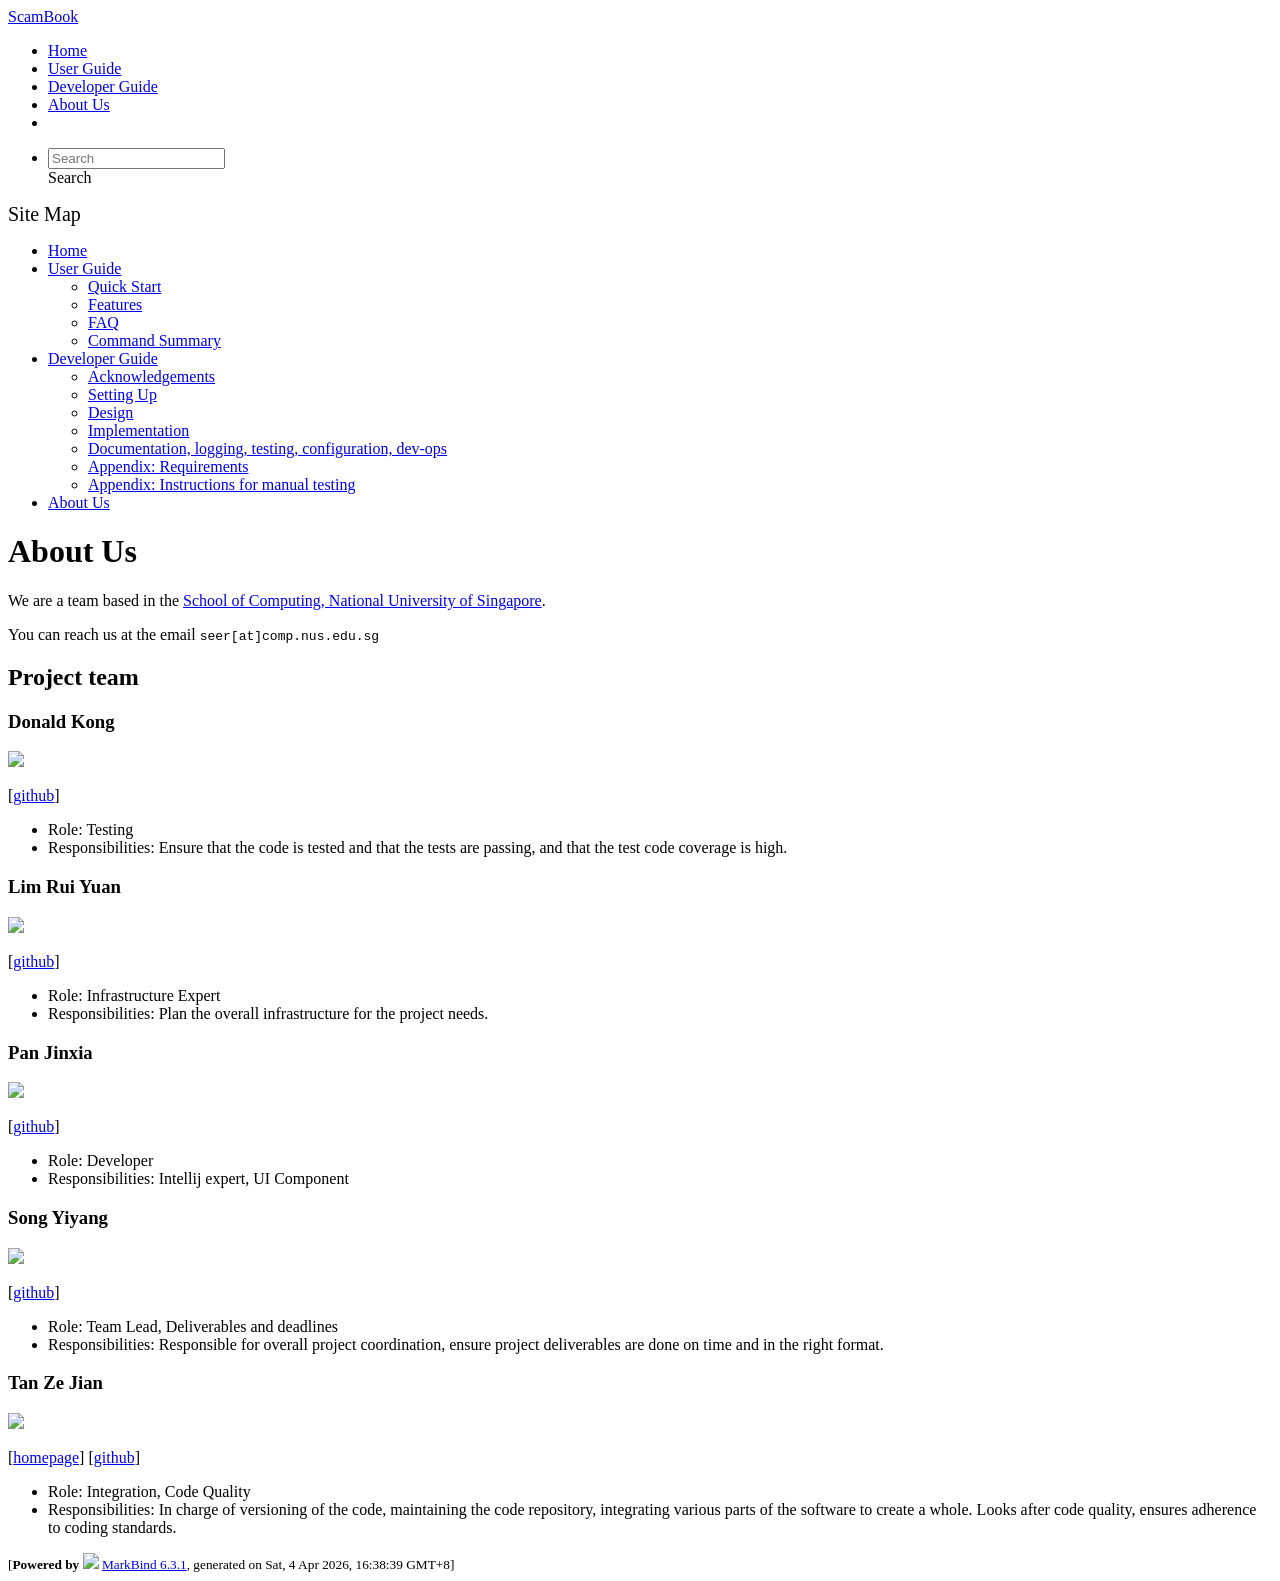
==== AboutUs.html @ 4887225b "deploy: b464d4279a42d3b3ba9e20dbe98cc52fd678ab8f" ====
<!DOCTYPE html>
<html>
<head>
    <meta charset="utf-8">
    <meta http-equiv="X-UA-Compatible" content="IE=edge">
    <meta name="generator" content="MarkBind 6.3.1">
    <meta name="viewport" content="width=device-width, initial-scale=1"><title>ScamBook - About Us - AddressBook Level-3</title> <link rel="stylesheet" href="/tp/markbind/css/bootstrap.min.css"> <link rel="stylesheet" href="/tp/markbind/fontawesome/css/all.min.css"> <link rel="stylesheet" href="/tp/markbind/glyphicons/css/bootstrap-glyphicons.min.css"><link rel="stylesheet" href="/tp/markbind/css/codeblock-light.min.css"><link rel="stylesheet" href="/tp/markbind/css/markbind.min.css"><link rel="stylesheet" href="/tp/plugins/markbind-plugin-anchors/markbind-plugin-anchors.css"><link rel="stylesheet" href="/tp/plugins/markbind-plugin-tree/markbind-plugin-tree.css">
    
  <link rel="stylesheet" href="/tp/stylesheets/main.css">
<link rel="icon" href="/tp/images/SeEduLogo.png"></head>
<script>
  const baseUrl = '/tp'
</script>
<body  data-code-theme="light">
<div id="app"><!--[--><header sticky><div data-v-26aac3dc><nav class="navbar navbar-expand-md d-print-none navbar-dark bg-dark" data-v-26aac3dc><div class="container-fluid" data-v-26aac3dc><div class="navbar-left" data-v-26aac3dc><!--[--><a href="/tp/index.html" title="Home" class="navbar-brand">ScamBook</a><!--]--></div><div class="navbar-default" data-v-26aac3dc><ul class="navbar-nav me-auto mt-2 mt-lg-0" data-v-26aac3dc><!--[--> <li><a href="/tp/index.html" class="nav-link">Home</a></li> <li><a href="/tp/UserGuide.html" class="nav-link">User Guide</a></li> <li><a href="/tp/DeveloperGuide.html" class="nav-link">Developer Guide</a></li> <li><a href="/tp/AboutUs.html" class="nav-link">About Us</a></li> <li><a href="https://github.com/AY2526S2-CS2103T-T16-1/tp" target="_blank" class="nav-link"><span><span aria-hidden="true" class="fab fa-github"></span></span></a></li> <!--]--></ul></div><ul class="navbar-nav navbar-right" data-v-26aac3dc><!--[--><li><form class="navbar-form"><div style="position:relative;" class="dropdown" data-v-00e26d0a><!--[--><input value="" data-bs-toggle="dropdown" type="text" class="form-control" placeholder="Search" autocomplete="off" data-v-00e26d0a><div class="form-control placeholder-div-hidden" data-v-00e26d0a>Search</div><!--]--><ul class="dropdown-menu search-dropdown-menu dropdown-menu-hidden dropdown-menu-end" data-v-00e26d0a><!--[--><!--]--></ul></div></form></li><!--]--></ul></div></nav><div style="display:none;" class="lower-navbar-container" data-v-26aac3dc><!--[--><!----><!----><!--]--></div></div></header> <div id="flex-body"><nav id="site-nav" data-v-6b1b63d2><!--[--><div class="site-nav-top"><div class="fw-bold mb-2" style="font-size:1.25rem;">Site Map</div></div> <div class="nav-component slim-scroll"><div class="site-nav-root"><!--[--><ul class="site-nav-list site-nav-list-root" data-v-6b1b63d2><!--[--><li><div class="site-nav-default-list-item site-nav-list-item-0" onclick="handleSiteNavClick(this)"><a href="/tp/index.html">Home</a></div></li> <li><div class="site-nav-default-list-item site-nav-list-item-0" onclick="handleSiteNavClick(this)"><a href="/tp/UserGuide.html">User Guide</a> <div class="site-nav-dropdown-btn-container"><i class="site-nav-dropdown-btn-icon site-nav-rotate-icon" onclick="handleSiteNavClick(this.parentNode.parentNode, false); event.stopPropagation();"><span class="glyphicon glyphicon-menu-down" aria-hidden="true"></span></i></div></div><ul class="site-nav-dropdown-container site-nav-dropdown-container-open site-nav-list"><li><div class="site-nav-default-list-item site-nav-list-item-1" onclick="handleSiteNavClick(this)"><a href="/tp/UserGuide.html#quick-start">Quick Start</a></div></li> <li><div class="site-nav-default-list-item site-nav-list-item-1" onclick="handleSiteNavClick(this)"><a href="/tp/UserGuide.html#features">Features</a></div></li> <li><div class="site-nav-default-list-item site-nav-list-item-1" onclick="handleSiteNavClick(this)"><a href="/tp/UserGuide.html#faq">FAQ</a></div></li> <li><div class="site-nav-default-list-item site-nav-list-item-1" onclick="handleSiteNavClick(this)"><a href="/tp/UserGuide.html#faq">Command Summary</a></div></li></ul></li> <li><div class="site-nav-default-list-item site-nav-list-item-0" onclick="handleSiteNavClick(this)"><a href="/tp/DeveloperGuide.html">Developer Guide</a> <div class="site-nav-dropdown-btn-container"><i class="site-nav-dropdown-btn-icon site-nav-rotate-icon" onclick="handleSiteNavClick(this.parentNode.parentNode, false); event.stopPropagation();"><span class="glyphicon glyphicon-menu-down" aria-hidden="true"></span></i></div></div><ul class="site-nav-dropdown-container site-nav-dropdown-container-open site-nav-list"><li><div class="site-nav-default-list-item site-nav-list-item-1" onclick="handleSiteNavClick(this)"><a href="/tp/DeveloperGuide.html#acknowledgements">Acknowledgements</a></div></li> <li><div class="site-nav-default-list-item site-nav-list-item-1" onclick="handleSiteNavClick(this)"><a href="/tp/DeveloperGuide.html#setting-up-getting-started">Setting Up</a></div></li> <li><div class="site-nav-default-list-item site-nav-list-item-1" onclick="handleSiteNavClick(this)"><a href="/tp/DeveloperGuide.html#design">Design</a></div></li> <li><div class="site-nav-default-list-item site-nav-list-item-1" onclick="handleSiteNavClick(this)"><a href="/tp/DeveloperGuide.html#implementation">Implementation</a></div></li> <li><div class="site-nav-default-list-item site-nav-list-item-1" onclick="handleSiteNavClick(this)"><a href="/tp/DeveloperGuide.html#documentation-logging-testing-configuration-dev-ops">Documentation, logging, testing, configuration, dev-ops</a></div></li> <li><div class="site-nav-default-list-item site-nav-list-item-1" onclick="handleSiteNavClick(this)"><a href="/tp/DeveloperGuide.html#appendix-requirements">Appendix: Requirements</a></div></li> <li><div class="site-nav-default-list-item site-nav-list-item-1" onclick="handleSiteNavClick(this)"><a href="/tp/DeveloperGuide.html#appendix-instructions-for-manual-testing">Appendix: Instructions for manual testing</a></div></li></ul></li> <li><div class="site-nav-default-list-item site-nav-list-item-0" onclick="handleSiteNavClick(this)"><a href="/tp/AboutUs.html">About Us</a></div></li><!--]--><!--v-if--></ul><!--]--></div></div><!--]--><!--v-if--></nav> <div id="content-wrapper"><h1 id="about-us">About Us<a class="fa fa-anchor" href="#about-us" onclick="event.stopPropagation()"></a></h1> <p>We are a team based in the <a href="http://www.comp.nus.edu.sg">School of Computing, National University of Singapore</a>.</p> <p>You can reach us at the email <code class="hljs inline no-lang">seer[at]comp.nus.edu.sg</code></p> <h2 id="project-team">Project team<a class="fa fa-anchor" href="#project-team" onclick="event.stopPropagation()"></a></h2> <h3 id="donald-kong">Donald Kong<a class="fa fa-anchor" href="#donald-kong" onclick="event.stopPropagation()"></a></h3> <img src="/tp/images/don-ko.png" width="200px"> <p>[<a href="https://github.com/don-ko/">github</a>]</p> <ul><li>Role: Testing</li> <li>Responsibilities: Ensure that the code is tested and that the tests are passing, and that the test code coverage is
high.</li></ul> <h3 id="lim-rui-yuan">Lim Rui Yuan<a class="fa fa-anchor" href="#lim-rui-yuan" onclick="event.stopPropagation()"></a></h3> <img src="/tp/images/oolimry.png" width="200px"> <p>[<a href="https://github.com/oolimry/">github</a>]</p> <ul><li>Role: Infrastructure Expert</li> <li>Responsibilities: Plan the overall infrastructure for the project needs.</li></ul> <h3 id="pan-jinxia">Pan Jinxia<a class="fa fa-anchor" href="#pan-jinxia" onclick="event.stopPropagation()"></a></h3> <img src="/tp/images/panjx-7339.png" width="200px"> <p>[<a href="https://github.com/panjx-7339/">github</a>]</p> <ul><li>Role: Developer</li> <li>Responsibilities: Intellij expert, UI Component</li></ul> <h3 id="song-yiyang">Song Yiyang<a class="fa fa-anchor" href="#song-yiyang" onclick="event.stopPropagation()"></a></h3> <img src="/tp/images/song-yiyang.png" width="200px"> <p>[<a href="https://github.com/song-yiyang">github</a>]</p> <ul><li>Role: Team Lead, Deliverables and deadlines</li> <li>Responsibilities: Responsible for overall project coordination,
ensure project deliverables are done on time and in the right format.</li></ul> <h3 id="tan-ze-jian">Tan Ze Jian<a class="fa fa-anchor" href="#tan-ze-jian" onclick="event.stopPropagation()"></a></h3> <img src="/tp/images/onetw0three.png" width="200px"> <p>[<a href="https://onetw0three.github.io/">homepage</a>]
[<a href="http://github.com/onetw0three">github</a>]</p> <ul><li>Role: Integration, Code Quality</li> <li>Responsibilities: In charge of versioning of the code, maintaining the code repository, integrating various parts of the software to create a whole. Looks after code quality, ensures adherence to coding standards.</li></ul></div> <nav id="page-nav" data-v-6b1b63d2><!--[--><div class="nav-component slim-scroll"></div><!--]--><!--v-if--></nav> <div class="scroll-top-button fa-lg d-print-none" style="display:none;bottom:2%;right:2%;position:fixed;" aria-hidden="true"><!--[--><i class="fas fa-arrow-circle-up"></i><!--]--></div></div> <footer><div class="text-center"><small>[<span><strong>Powered by</strong></span> <img src="https://markbind.org/favicon.ico" width="30"> <a href="https://markbind.org/">MarkBind 6.3.1</a>, generated on Sat, 4 Apr 2026, 16:38:39 GMT+8]</small></div></footer><!--]--></div>
</body><script src="/tp/markbind/js/bootstrap-utility.min.js"></script>
<script src="/tp/markbind/js/polyfill.min.js"></script>
<script src="/tp/markbind/js/vue.global.prod.min.js"></script>
<script src="/tp/markbind/js/markbind.min.js"></script>
<script src="AboutUs.page-vue-render.js"></script>
<script>
  MarkBind.setupWithSearch()
</script>
</html>
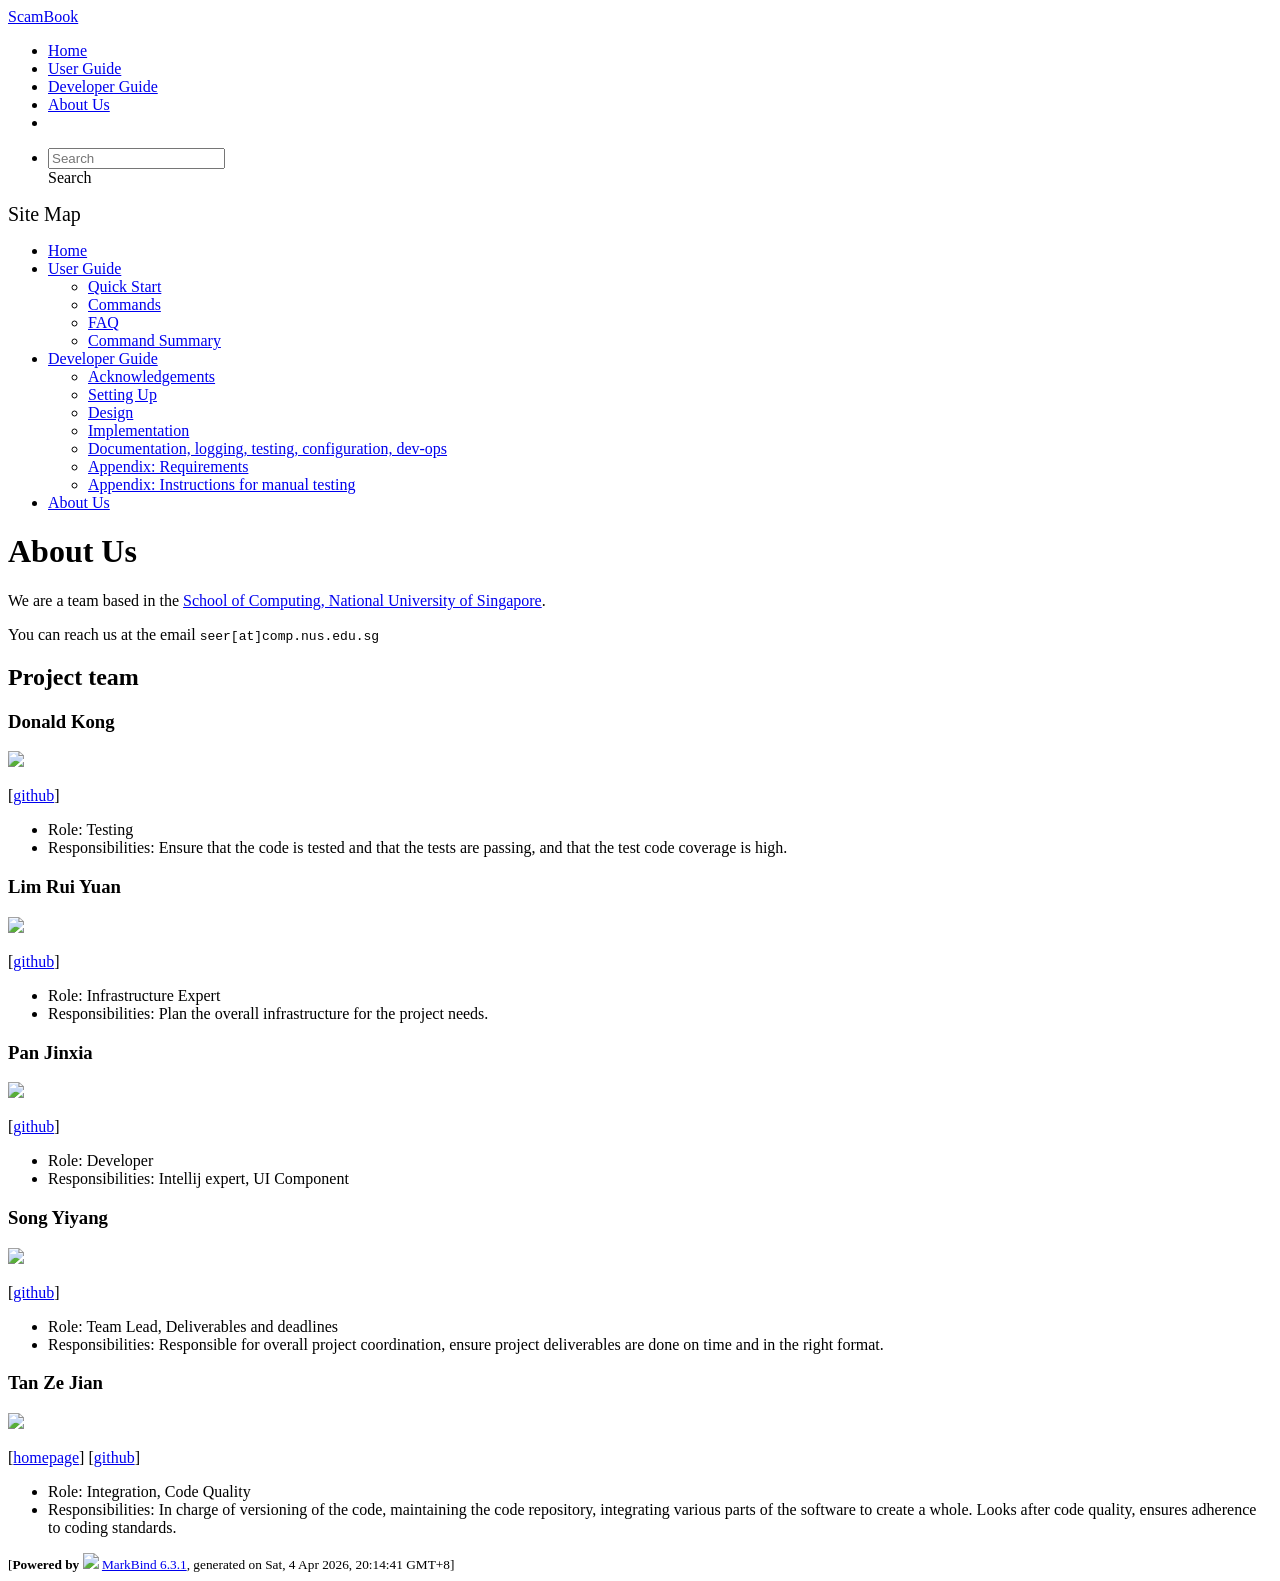
==== commit 8c392b32: "deploy: 12aaa9ba89a686894f7e2f819c8b29e49f3b2117" ====
--- a/AboutUs.html
+++ b/AboutUs.html
@@ -12,10 +12,10 @@
   const baseUrl = '/tp'
 </script>
 <body  data-code-theme="light">
-<div id="app"><!--[--><header sticky><div data-v-26aac3dc><nav class="navbar navbar-expand-md d-print-none navbar-dark bg-dark" data-v-26aac3dc><div class="container-fluid" data-v-26aac3dc><div class="navbar-left" data-v-26aac3dc><!--[--><a href="/tp/index.html" title="Home" class="navbar-brand">ScamBook</a><!--]--></div><div class="navbar-default" data-v-26aac3dc><ul class="navbar-nav me-auto mt-2 mt-lg-0" data-v-26aac3dc><!--[--> <li><a href="/tp/index.html" class="nav-link">Home</a></li> <li><a href="/tp/UserGuide.html" class="nav-link">User Guide</a></li> <li><a href="/tp/DeveloperGuide.html" class="nav-link">Developer Guide</a></li> <li><a href="/tp/AboutUs.html" class="nav-link">About Us</a></li> <li><a href="https://github.com/AY2526S2-CS2103T-T16-1/tp" target="_blank" class="nav-link"><span><span aria-hidden="true" class="fab fa-github"></span></span></a></li> <!--]--></ul></div><ul class="navbar-nav navbar-right" data-v-26aac3dc><!--[--><li><form class="navbar-form"><div style="position:relative;" class="dropdown" data-v-00e26d0a><!--[--><input value="" data-bs-toggle="dropdown" type="text" class="form-control" placeholder="Search" autocomplete="off" data-v-00e26d0a><div class="form-control placeholder-div-hidden" data-v-00e26d0a>Search</div><!--]--><ul class="dropdown-menu search-dropdown-menu dropdown-menu-hidden dropdown-menu-end" data-v-00e26d0a><!--[--><!--]--></ul></div></form></li><!--]--></ul></div></nav><div style="display:none;" class="lower-navbar-container" data-v-26aac3dc><!--[--><!----><!----><!--]--></div></div></header> <div id="flex-body"><nav id="site-nav" data-v-6b1b63d2><!--[--><div class="site-nav-top"><div class="fw-bold mb-2" style="font-size:1.25rem;">Site Map</div></div> <div class="nav-component slim-scroll"><div class="site-nav-root"><!--[--><ul class="site-nav-list site-nav-list-root" data-v-6b1b63d2><!--[--><li><div class="site-nav-default-list-item site-nav-list-item-0" onclick="handleSiteNavClick(this)"><a href="/tp/index.html">Home</a></div></li> <li><div class="site-nav-default-list-item site-nav-list-item-0" onclick="handleSiteNavClick(this)"><a href="/tp/UserGuide.html">User Guide</a> <div class="site-nav-dropdown-btn-container"><i class="site-nav-dropdown-btn-icon site-nav-rotate-icon" onclick="handleSiteNavClick(this.parentNode.parentNode, false); event.stopPropagation();"><span class="glyphicon glyphicon-menu-down" aria-hidden="true"></span></i></div></div><ul class="site-nav-dropdown-container site-nav-dropdown-container-open site-nav-list"><li><div class="site-nav-default-list-item site-nav-list-item-1" onclick="handleSiteNavClick(this)"><a href="/tp/UserGuide.html#quick-start">Quick Start</a></div></li> <li><div class="site-nav-default-list-item site-nav-list-item-1" onclick="handleSiteNavClick(this)"><a href="/tp/UserGuide.html#features">Features</a></div></li> <li><div class="site-nav-default-list-item site-nav-list-item-1" onclick="handleSiteNavClick(this)"><a href="/tp/UserGuide.html#faq">FAQ</a></div></li> <li><div class="site-nav-default-list-item site-nav-list-item-1" onclick="handleSiteNavClick(this)"><a href="/tp/UserGuide.html#faq">Command Summary</a></div></li></ul></li> <li><div class="site-nav-default-list-item site-nav-list-item-0" onclick="handleSiteNavClick(this)"><a href="/tp/DeveloperGuide.html">Developer Guide</a> <div class="site-nav-dropdown-btn-container"><i class="site-nav-dropdown-btn-icon site-nav-rotate-icon" onclick="handleSiteNavClick(this.parentNode.parentNode, false); event.stopPropagation();"><span class="glyphicon glyphicon-menu-down" aria-hidden="true"></span></i></div></div><ul class="site-nav-dropdown-container site-nav-dropdown-container-open site-nav-list"><li><div class="site-nav-default-list-item site-nav-list-item-1" onclick="handleSiteNavClick(this)"><a href="/tp/DeveloperGuide.html#acknowledgements">Acknowledgements</a></div></li> <li><div class="site-nav-default-list-item site-nav-list-item-1" onclick="handleSiteNavClick(this)"><a href="/tp/DeveloperGuide.html#setting-up-getting-started">Setting Up</a></div></li> <li><div class="site-nav-default-list-item site-nav-list-item-1" onclick="handleSiteNavClick(this)"><a href="/tp/DeveloperGuide.html#design">Design</a></div></li> <li><div class="site-nav-default-list-item site-nav-list-item-1" onclick="handleSiteNavClick(this)"><a href="/tp/DeveloperGuide.html#implementation">Implementation</a></div></li> <li><div class="site-nav-default-list-item site-nav-list-item-1" onclick="handleSiteNavClick(this)"><a href="/tp/DeveloperGuide.html#documentation-logging-testing-configuration-dev-ops">Documentation, logging, testing, configuration, dev-ops</a></div></li> <li><div class="site-nav-default-list-item site-nav-list-item-1" onclick="handleSiteNavClick(this)"><a href="/tp/DeveloperGuide.html#appendix-requirements">Appendix: Requirements</a></div></li> <li><div class="site-nav-default-list-item site-nav-list-item-1" onclick="handleSiteNavClick(this)"><a href="/tp/DeveloperGuide.html#appendix-instructions-for-manual-testing">Appendix: Instructions for manual testing</a></div></li></ul></li> <li><div class="site-nav-default-list-item site-nav-list-item-0" onclick="handleSiteNavClick(this)"><a href="/tp/AboutUs.html">About Us</a></div></li><!--]--><!--v-if--></ul><!--]--></div></div><!--]--><!--v-if--></nav> <div id="content-wrapper"><h1 id="about-us">About Us<a class="fa fa-anchor" href="#about-us" onclick="event.stopPropagation()"></a></h1> <p>We are a team based in the <a href="http://www.comp.nus.edu.sg">School of Computing, National University of Singapore</a>.</p> <p>You can reach us at the email <code class="hljs inline no-lang">seer[at]comp.nus.edu.sg</code></p> <h2 id="project-team">Project team<a class="fa fa-anchor" href="#project-team" onclick="event.stopPropagation()"></a></h2> <h3 id="donald-kong">Donald Kong<a class="fa fa-anchor" href="#donald-kong" onclick="event.stopPropagation()"></a></h3> <img src="/tp/images/don-ko.png" width="200px"> <p>[<a href="https://github.com/don-ko/">github</a>]</p> <ul><li>Role: Testing</li> <li>Responsibilities: Ensure that the code is tested and that the tests are passing, and that the test code coverage is
+<div id="app"><!--[--><header sticky><div data-v-26aac3dc><nav class="navbar navbar-expand-md d-print-none navbar-dark bg-dark" data-v-26aac3dc><div class="container-fluid" data-v-26aac3dc><div class="navbar-left" data-v-26aac3dc><!--[--><a href="/tp/index.html" title="Home" class="navbar-brand">ScamBook</a><!--]--></div><div class="navbar-default" data-v-26aac3dc><ul class="navbar-nav me-auto mt-2 mt-lg-0" data-v-26aac3dc><!--[--> <li><a href="/tp/index.html" class="nav-link">Home</a></li> <li><a href="/tp/UserGuide.html" class="nav-link">User Guide</a></li> <li><a href="/tp/DeveloperGuide.html" class="nav-link">Developer Guide</a></li> <li><a href="/tp/AboutUs.html" class="nav-link">About Us</a></li> <li><a href="https://github.com/AY2526S2-CS2103T-T16-1/tp" target="_blank" class="nav-link"><span><span aria-hidden="true" class="fab fa-github"></span></span></a></li> <!--]--></ul></div><ul class="navbar-nav navbar-right" data-v-26aac3dc><!--[--><li><form class="navbar-form"><div style="position:relative;" class="dropdown" data-v-00e26d0a><!--[--><input value="" data-bs-toggle="dropdown" type="text" class="form-control" placeholder="Search" autocomplete="off" data-v-00e26d0a><div class="form-control placeholder-div-hidden" data-v-00e26d0a>Search</div><!--]--><ul class="dropdown-menu search-dropdown-menu dropdown-menu-hidden dropdown-menu-end" data-v-00e26d0a><!--[--><!--]--></ul></div></form></li><!--]--></ul></div></nav><div style="display:none;" class="lower-navbar-container" data-v-26aac3dc><!--[--><!----><!----><!--]--></div></div></header> <div id="flex-body"><nav id="site-nav" data-v-6b1b63d2><!--[--><div class="site-nav-top"><div class="fw-bold mb-2" style="font-size:1.25rem;">Site Map</div></div> <div class="nav-component slim-scroll"><div class="site-nav-root"><!--[--><ul class="site-nav-list site-nav-list-root" data-v-6b1b63d2><!--[--><li><div class="site-nav-default-list-item site-nav-list-item-0" onclick="handleSiteNavClick(this)"><a href="/tp/index.html">Home</a></div></li> <li><div class="site-nav-default-list-item site-nav-list-item-0" onclick="handleSiteNavClick(this)"><a href="/tp/UserGuide.html">User Guide</a> <div class="site-nav-dropdown-btn-container"><i class="site-nav-dropdown-btn-icon site-nav-rotate-icon" onclick="handleSiteNavClick(this.parentNode.parentNode, false); event.stopPropagation();"><span class="glyphicon glyphicon-menu-down" aria-hidden="true"></span></i></div></div><ul class="site-nav-dropdown-container site-nav-dropdown-container-open site-nav-list"><li><div class="site-nav-default-list-item site-nav-list-item-1" onclick="handleSiteNavClick(this)"><a href="/tp/UserGuide.html#quick-start">Quick Start</a></div></li> <li><div class="site-nav-default-list-item site-nav-list-item-1" onclick="handleSiteNavClick(this)"><a href="/tp/UserGuide.html#commands">Commands</a></div></li> <li><div class="site-nav-default-list-item site-nav-list-item-1" onclick="handleSiteNavClick(this)"><a href="/tp/UserGuide.html#faq">FAQ</a></div></li> <li><div class="site-nav-default-list-item site-nav-list-item-1" onclick="handleSiteNavClick(this)"><a href="/tp/UserGuide.html#faq">Command Summary</a></div></li></ul></li> <li><div class="site-nav-default-list-item site-nav-list-item-0" onclick="handleSiteNavClick(this)"><a href="/tp/DeveloperGuide.html">Developer Guide</a> <div class="site-nav-dropdown-btn-container"><i class="site-nav-dropdown-btn-icon site-nav-rotate-icon" onclick="handleSiteNavClick(this.parentNode.parentNode, false); event.stopPropagation();"><span class="glyphicon glyphicon-menu-down" aria-hidden="true"></span></i></div></div><ul class="site-nav-dropdown-container site-nav-dropdown-container-open site-nav-list"><li><div class="site-nav-default-list-item site-nav-list-item-1" onclick="handleSiteNavClick(this)"><a href="/tp/DeveloperGuide.html#acknowledgements">Acknowledgements</a></div></li> <li><div class="site-nav-default-list-item site-nav-list-item-1" onclick="handleSiteNavClick(this)"><a href="/tp/DeveloperGuide.html#setting-up-getting-started">Setting Up</a></div></li> <li><div class="site-nav-default-list-item site-nav-list-item-1" onclick="handleSiteNavClick(this)"><a href="/tp/DeveloperGuide.html#design">Design</a></div></li> <li><div class="site-nav-default-list-item site-nav-list-item-1" onclick="handleSiteNavClick(this)"><a href="/tp/DeveloperGuide.html#implementation">Implementation</a></div></li> <li><div class="site-nav-default-list-item site-nav-list-item-1" onclick="handleSiteNavClick(this)"><a href="/tp/DeveloperGuide.html#documentation-logging-testing-configuration-dev-ops">Documentation, logging, testing, configuration, dev-ops</a></div></li> <li><div class="site-nav-default-list-item site-nav-list-item-1" onclick="handleSiteNavClick(this)"><a href="/tp/DeveloperGuide.html#appendix-requirements">Appendix: Requirements</a></div></li> <li><div class="site-nav-default-list-item site-nav-list-item-1" onclick="handleSiteNavClick(this)"><a href="/tp/DeveloperGuide.html#appendix-instructions-for-manual-testing">Appendix: Instructions for manual testing</a></div></li></ul></li> <li><div class="site-nav-default-list-item site-nav-list-item-0" onclick="handleSiteNavClick(this)"><a href="/tp/AboutUs.html">About Us</a></div></li><!--]--><!--v-if--></ul><!--]--></div></div><!--]--><!--v-if--></nav> <div id="content-wrapper"><h1 id="about-us">About Us<a class="fa fa-anchor" href="#about-us" onclick="event.stopPropagation()"></a></h1> <p>We are a team based in the <a href="http://www.comp.nus.edu.sg">School of Computing, National University of Singapore</a>.</p> <p>You can reach us at the email <code class="hljs inline no-lang">seer[at]comp.nus.edu.sg</code></p> <h2 id="project-team">Project team<a class="fa fa-anchor" href="#project-team" onclick="event.stopPropagation()"></a></h2> <h3 id="donald-kong">Donald Kong<a class="fa fa-anchor" href="#donald-kong" onclick="event.stopPropagation()"></a></h3> <img src="/tp/images/don-ko.png" width="200px"> <p>[<a href="https://github.com/don-ko/">github</a>]</p> <ul><li>Role: Testing</li> <li>Responsibilities: Ensure that the code is tested and that the tests are passing, and that the test code coverage is
 high.</li></ul> <h3 id="lim-rui-yuan">Lim Rui Yuan<a class="fa fa-anchor" href="#lim-rui-yuan" onclick="event.stopPropagation()"></a></h3> <img src="/tp/images/oolimry.png" width="200px"> <p>[<a href="https://github.com/oolimry/">github</a>]</p> <ul><li>Role: Infrastructure Expert</li> <li>Responsibilities: Plan the overall infrastructure for the project needs.</li></ul> <h3 id="pan-jinxia">Pan Jinxia<a class="fa fa-anchor" href="#pan-jinxia" onclick="event.stopPropagation()"></a></h3> <img src="/tp/images/panjx-7339.png" width="200px"> <p>[<a href="https://github.com/panjx-7339/">github</a>]</p> <ul><li>Role: Developer</li> <li>Responsibilities: Intellij expert, UI Component</li></ul> <h3 id="song-yiyang">Song Yiyang<a class="fa fa-anchor" href="#song-yiyang" onclick="event.stopPropagation()"></a></h3> <img src="/tp/images/song-yiyang.png" width="200px"> <p>[<a href="https://github.com/song-yiyang">github</a>]</p> <ul><li>Role: Team Lead, Deliverables and deadlines</li> <li>Responsibilities: Responsible for overall project coordination,
 ensure project deliverables are done on time and in the right format.</li></ul> <h3 id="tan-ze-jian">Tan Ze Jian<a class="fa fa-anchor" href="#tan-ze-jian" onclick="event.stopPropagation()"></a></h3> <img src="/tp/images/onetw0three.png" width="200px"> <p>[<a href="https://onetw0three.github.io/">homepage</a>]
-[<a href="http://github.com/onetw0three">github</a>]</p> <ul><li>Role: Integration, Code Quality</li> <li>Responsibilities: In charge of versioning of the code, maintaining the code repository, integrating various parts of the software to create a whole. Looks after code quality, ensures adherence to coding standards.</li></ul></div> <nav id="page-nav" data-v-6b1b63d2><!--[--><div class="nav-component slim-scroll"></div><!--]--><!--v-if--></nav> <div class="scroll-top-button fa-lg d-print-none" style="display:none;bottom:2%;right:2%;position:fixed;" aria-hidden="true"><!--[--><i class="fas fa-arrow-circle-up"></i><!--]--></div></div> <footer><div class="text-center"><small>[<span><strong>Powered by</strong></span> <img src="https://markbind.org/favicon.ico" width="30"> <a href="https://markbind.org/">MarkBind 6.3.1</a>, generated on Sat, 4 Apr 2026, 16:38:39 GMT+8]</small></div></footer><!--]--></div>
+[<a href="http://github.com/onetw0three">github</a>]</p> <ul><li>Role: Integration, Code Quality</li> <li>Responsibilities: In charge of versioning of the code, maintaining the code repository, integrating various parts of the software to create a whole. Looks after code quality, ensures adherence to coding standards.</li></ul></div> <nav id="page-nav" data-v-6b1b63d2><!--[--><div class="nav-component slim-scroll"></div><!--]--><!--v-if--></nav> <div class="scroll-top-button fa-lg d-print-none" style="display:none;bottom:2%;right:2%;position:fixed;" aria-hidden="true"><!--[--><i class="fas fa-arrow-circle-up"></i><!--]--></div></div> <footer><div class="text-center"><small>[<span><strong>Powered by</strong></span> <img src="https://markbind.org/favicon.ico" width="30"> <a href="https://markbind.org/">MarkBind 6.3.1</a>, generated on Sat, 4 Apr 2026, 20:14:41 GMT+8]</small></div></footer><!--]--></div>
 </body><script src="/tp/markbind/js/bootstrap-utility.min.js"></script>
 <script src="/tp/markbind/js/polyfill.min.js"></script>
 <script src="/tp/markbind/js/vue.global.prod.min.js"></script>
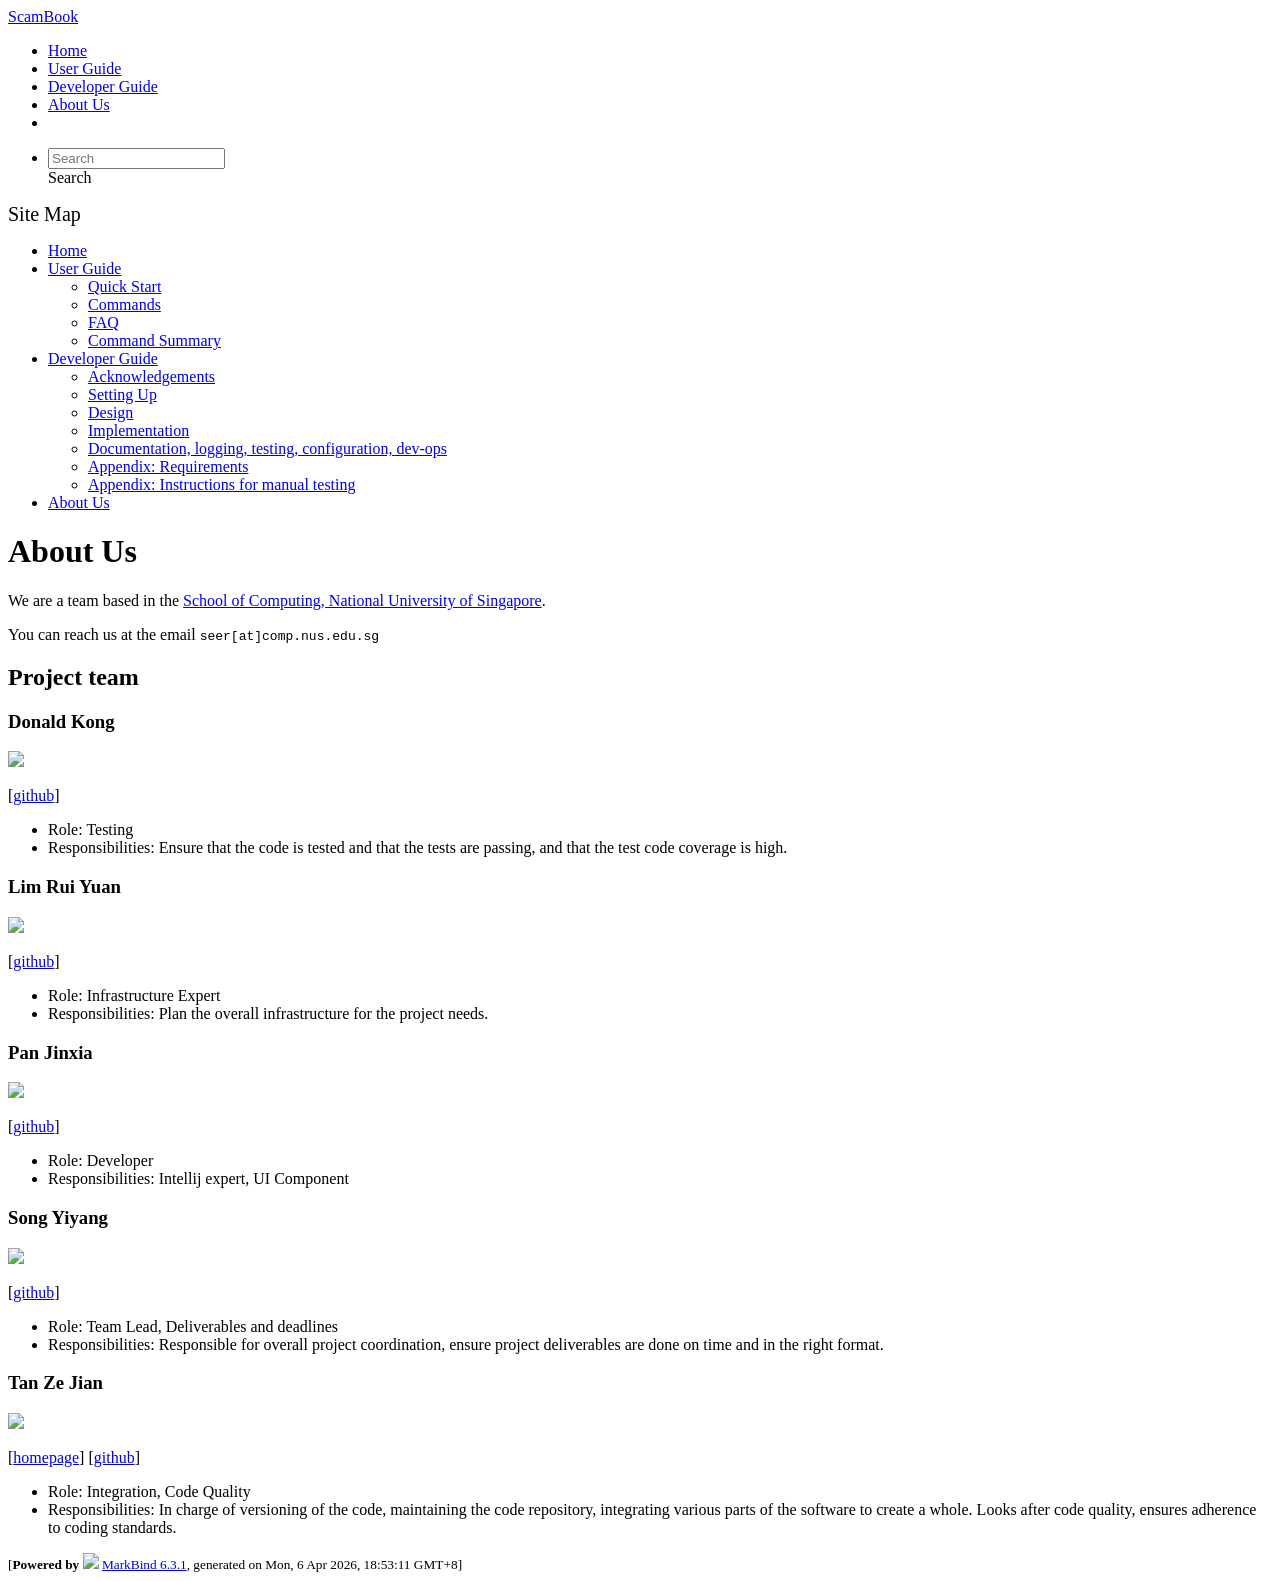
==== commit 11721dcd: "deploy: 1cf50f9759b09eb3b62aef087d1fc91800a7c4fc" ====
--- a/AboutUs.html
+++ b/AboutUs.html
@@ -15,7 +15,7 @@
 <div id="app"><!--[--><header sticky><div data-v-26aac3dc><nav class="navbar navbar-expand-md d-print-none navbar-dark bg-dark" data-v-26aac3dc><div class="container-fluid" data-v-26aac3dc><div class="navbar-left" data-v-26aac3dc><!--[--><a href="/tp/index.html" title="Home" class="navbar-brand">ScamBook</a><!--]--></div><div class="navbar-default" data-v-26aac3dc><ul class="navbar-nav me-auto mt-2 mt-lg-0" data-v-26aac3dc><!--[--> <li><a href="/tp/index.html" class="nav-link">Home</a></li> <li><a href="/tp/UserGuide.html" class="nav-link">User Guide</a></li> <li><a href="/tp/DeveloperGuide.html" class="nav-link">Developer Guide</a></li> <li><a href="/tp/AboutUs.html" class="nav-link">About Us</a></li> <li><a href="https://github.com/AY2526S2-CS2103T-T16-1/tp" target="_blank" class="nav-link"><span><span aria-hidden="true" class="fab fa-github"></span></span></a></li> <!--]--></ul></div><ul class="navbar-nav navbar-right" data-v-26aac3dc><!--[--><li><form class="navbar-form"><div style="position:relative;" class="dropdown" data-v-00e26d0a><!--[--><input value="" data-bs-toggle="dropdown" type="text" class="form-control" placeholder="Search" autocomplete="off" data-v-00e26d0a><div class="form-control placeholder-div-hidden" data-v-00e26d0a>Search</div><!--]--><ul class="dropdown-menu search-dropdown-menu dropdown-menu-hidden dropdown-menu-end" data-v-00e26d0a><!--[--><!--]--></ul></div></form></li><!--]--></ul></div></nav><div style="display:none;" class="lower-navbar-container" data-v-26aac3dc><!--[--><!----><!----><!--]--></div></div></header> <div id="flex-body"><nav id="site-nav" data-v-6b1b63d2><!--[--><div class="site-nav-top"><div class="fw-bold mb-2" style="font-size:1.25rem;">Site Map</div></div> <div class="nav-component slim-scroll"><div class="site-nav-root"><!--[--><ul class="site-nav-list site-nav-list-root" data-v-6b1b63d2><!--[--><li><div class="site-nav-default-list-item site-nav-list-item-0" onclick="handleSiteNavClick(this)"><a href="/tp/index.html">Home</a></div></li> <li><div class="site-nav-default-list-item site-nav-list-item-0" onclick="handleSiteNavClick(this)"><a href="/tp/UserGuide.html">User Guide</a> <div class="site-nav-dropdown-btn-container"><i class="site-nav-dropdown-btn-icon site-nav-rotate-icon" onclick="handleSiteNavClick(this.parentNode.parentNode, false); event.stopPropagation();"><span class="glyphicon glyphicon-menu-down" aria-hidden="true"></span></i></div></div><ul class="site-nav-dropdown-container site-nav-dropdown-container-open site-nav-list"><li><div class="site-nav-default-list-item site-nav-list-item-1" onclick="handleSiteNavClick(this)"><a href="/tp/UserGuide.html#quick-start">Quick Start</a></div></li> <li><div class="site-nav-default-list-item site-nav-list-item-1" onclick="handleSiteNavClick(this)"><a href="/tp/UserGuide.html#commands">Commands</a></div></li> <li><div class="site-nav-default-list-item site-nav-list-item-1" onclick="handleSiteNavClick(this)"><a href="/tp/UserGuide.html#faq">FAQ</a></div></li> <li><div class="site-nav-default-list-item site-nav-list-item-1" onclick="handleSiteNavClick(this)"><a href="/tp/UserGuide.html#faq">Command Summary</a></div></li></ul></li> <li><div class="site-nav-default-list-item site-nav-list-item-0" onclick="handleSiteNavClick(this)"><a href="/tp/DeveloperGuide.html">Developer Guide</a> <div class="site-nav-dropdown-btn-container"><i class="site-nav-dropdown-btn-icon site-nav-rotate-icon" onclick="handleSiteNavClick(this.parentNode.parentNode, false); event.stopPropagation();"><span class="glyphicon glyphicon-menu-down" aria-hidden="true"></span></i></div></div><ul class="site-nav-dropdown-container site-nav-dropdown-container-open site-nav-list"><li><div class="site-nav-default-list-item site-nav-list-item-1" onclick="handleSiteNavClick(this)"><a href="/tp/DeveloperGuide.html#acknowledgements">Acknowledgements</a></div></li> <li><div class="site-nav-default-list-item site-nav-list-item-1" onclick="handleSiteNavClick(this)"><a href="/tp/DeveloperGuide.html#setting-up-getting-started">Setting Up</a></div></li> <li><div class="site-nav-default-list-item site-nav-list-item-1" onclick="handleSiteNavClick(this)"><a href="/tp/DeveloperGuide.html#design">Design</a></div></li> <li><div class="site-nav-default-list-item site-nav-list-item-1" onclick="handleSiteNavClick(this)"><a href="/tp/DeveloperGuide.html#implementation">Implementation</a></div></li> <li><div class="site-nav-default-list-item site-nav-list-item-1" onclick="handleSiteNavClick(this)"><a href="/tp/DeveloperGuide.html#documentation-logging-testing-configuration-dev-ops">Documentation, logging, testing, configuration, dev-ops</a></div></li> <li><div class="site-nav-default-list-item site-nav-list-item-1" onclick="handleSiteNavClick(this)"><a href="/tp/DeveloperGuide.html#appendix-requirements">Appendix: Requirements</a></div></li> <li><div class="site-nav-default-list-item site-nav-list-item-1" onclick="handleSiteNavClick(this)"><a href="/tp/DeveloperGuide.html#appendix-instructions-for-manual-testing">Appendix: Instructions for manual testing</a></div></li></ul></li> <li><div class="site-nav-default-list-item site-nav-list-item-0" onclick="handleSiteNavClick(this)"><a href="/tp/AboutUs.html">About Us</a></div></li><!--]--><!--v-if--></ul><!--]--></div></div><!--]--><!--v-if--></nav> <div id="content-wrapper"><h1 id="about-us">About Us<a class="fa fa-anchor" href="#about-us" onclick="event.stopPropagation()"></a></h1> <p>We are a team based in the <a href="http://www.comp.nus.edu.sg">School of Computing, National University of Singapore</a>.</p> <p>You can reach us at the email <code class="hljs inline no-lang">seer[at]comp.nus.edu.sg</code></p> <h2 id="project-team">Project team<a class="fa fa-anchor" href="#project-team" onclick="event.stopPropagation()"></a></h2> <h3 id="donald-kong">Donald Kong<a class="fa fa-anchor" href="#donald-kong" onclick="event.stopPropagation()"></a></h3> <img src="/tp/images/don-ko.png" width="200px"> <p>[<a href="https://github.com/don-ko/">github</a>]</p> <ul><li>Role: Testing</li> <li>Responsibilities: Ensure that the code is tested and that the tests are passing, and that the test code coverage is
 high.</li></ul> <h3 id="lim-rui-yuan">Lim Rui Yuan<a class="fa fa-anchor" href="#lim-rui-yuan" onclick="event.stopPropagation()"></a></h3> <img src="/tp/images/oolimry.png" width="200px"> <p>[<a href="https://github.com/oolimry/">github</a>]</p> <ul><li>Role: Infrastructure Expert</li> <li>Responsibilities: Plan the overall infrastructure for the project needs.</li></ul> <h3 id="pan-jinxia">Pan Jinxia<a class="fa fa-anchor" href="#pan-jinxia" onclick="event.stopPropagation()"></a></h3> <img src="/tp/images/panjx-7339.png" width="200px"> <p>[<a href="https://github.com/panjx-7339/">github</a>]</p> <ul><li>Role: Developer</li> <li>Responsibilities: Intellij expert, UI Component</li></ul> <h3 id="song-yiyang">Song Yiyang<a class="fa fa-anchor" href="#song-yiyang" onclick="event.stopPropagation()"></a></h3> <img src="/tp/images/song-yiyang.png" width="200px"> <p>[<a href="https://github.com/song-yiyang">github</a>]</p> <ul><li>Role: Team Lead, Deliverables and deadlines</li> <li>Responsibilities: Responsible for overall project coordination,
 ensure project deliverables are done on time and in the right format.</li></ul> <h3 id="tan-ze-jian">Tan Ze Jian<a class="fa fa-anchor" href="#tan-ze-jian" onclick="event.stopPropagation()"></a></h3> <img src="/tp/images/onetw0three.png" width="200px"> <p>[<a href="https://onetw0three.github.io/">homepage</a>]
-[<a href="http://github.com/onetw0three">github</a>]</p> <ul><li>Role: Integration, Code Quality</li> <li>Responsibilities: In charge of versioning of the code, maintaining the code repository, integrating various parts of the software to create a whole. Looks after code quality, ensures adherence to coding standards.</li></ul></div> <nav id="page-nav" data-v-6b1b63d2><!--[--><div class="nav-component slim-scroll"></div><!--]--><!--v-if--></nav> <div class="scroll-top-button fa-lg d-print-none" style="display:none;bottom:2%;right:2%;position:fixed;" aria-hidden="true"><!--[--><i class="fas fa-arrow-circle-up"></i><!--]--></div></div> <footer><div class="text-center"><small>[<span><strong>Powered by</strong></span> <img src="https://markbind.org/favicon.ico" width="30"> <a href="https://markbind.org/">MarkBind 6.3.1</a>, generated on Sat, 4 Apr 2026, 20:14:41 GMT+8]</small></div></footer><!--]--></div>
+[<a href="http://github.com/onetw0three">github</a>]</p> <ul><li>Role: Integration, Code Quality</li> <li>Responsibilities: In charge of versioning of the code, maintaining the code repository, integrating various parts of the software to create a whole. Looks after code quality, ensures adherence to coding standards.</li></ul></div> <nav id="page-nav" data-v-6b1b63d2><!--[--><div class="nav-component slim-scroll"></div><!--]--><!--v-if--></nav> <div class="scroll-top-button fa-lg d-print-none" style="display:none;bottom:2%;right:2%;position:fixed;" aria-hidden="true"><!--[--><i class="fas fa-arrow-circle-up"></i><!--]--></div></div> <footer><div class="text-center"><small>[<span><strong>Powered by</strong></span> <img src="https://markbind.org/favicon.ico" width="30"> <a href="https://markbind.org/">MarkBind 6.3.1</a>, generated on Mon, 6 Apr 2026, 18:53:11 GMT+8]</small></div></footer><!--]--></div>
 </body><script src="/tp/markbind/js/bootstrap-utility.min.js"></script>
 <script src="/tp/markbind/js/polyfill.min.js"></script>
 <script src="/tp/markbind/js/vue.global.prod.min.js"></script>
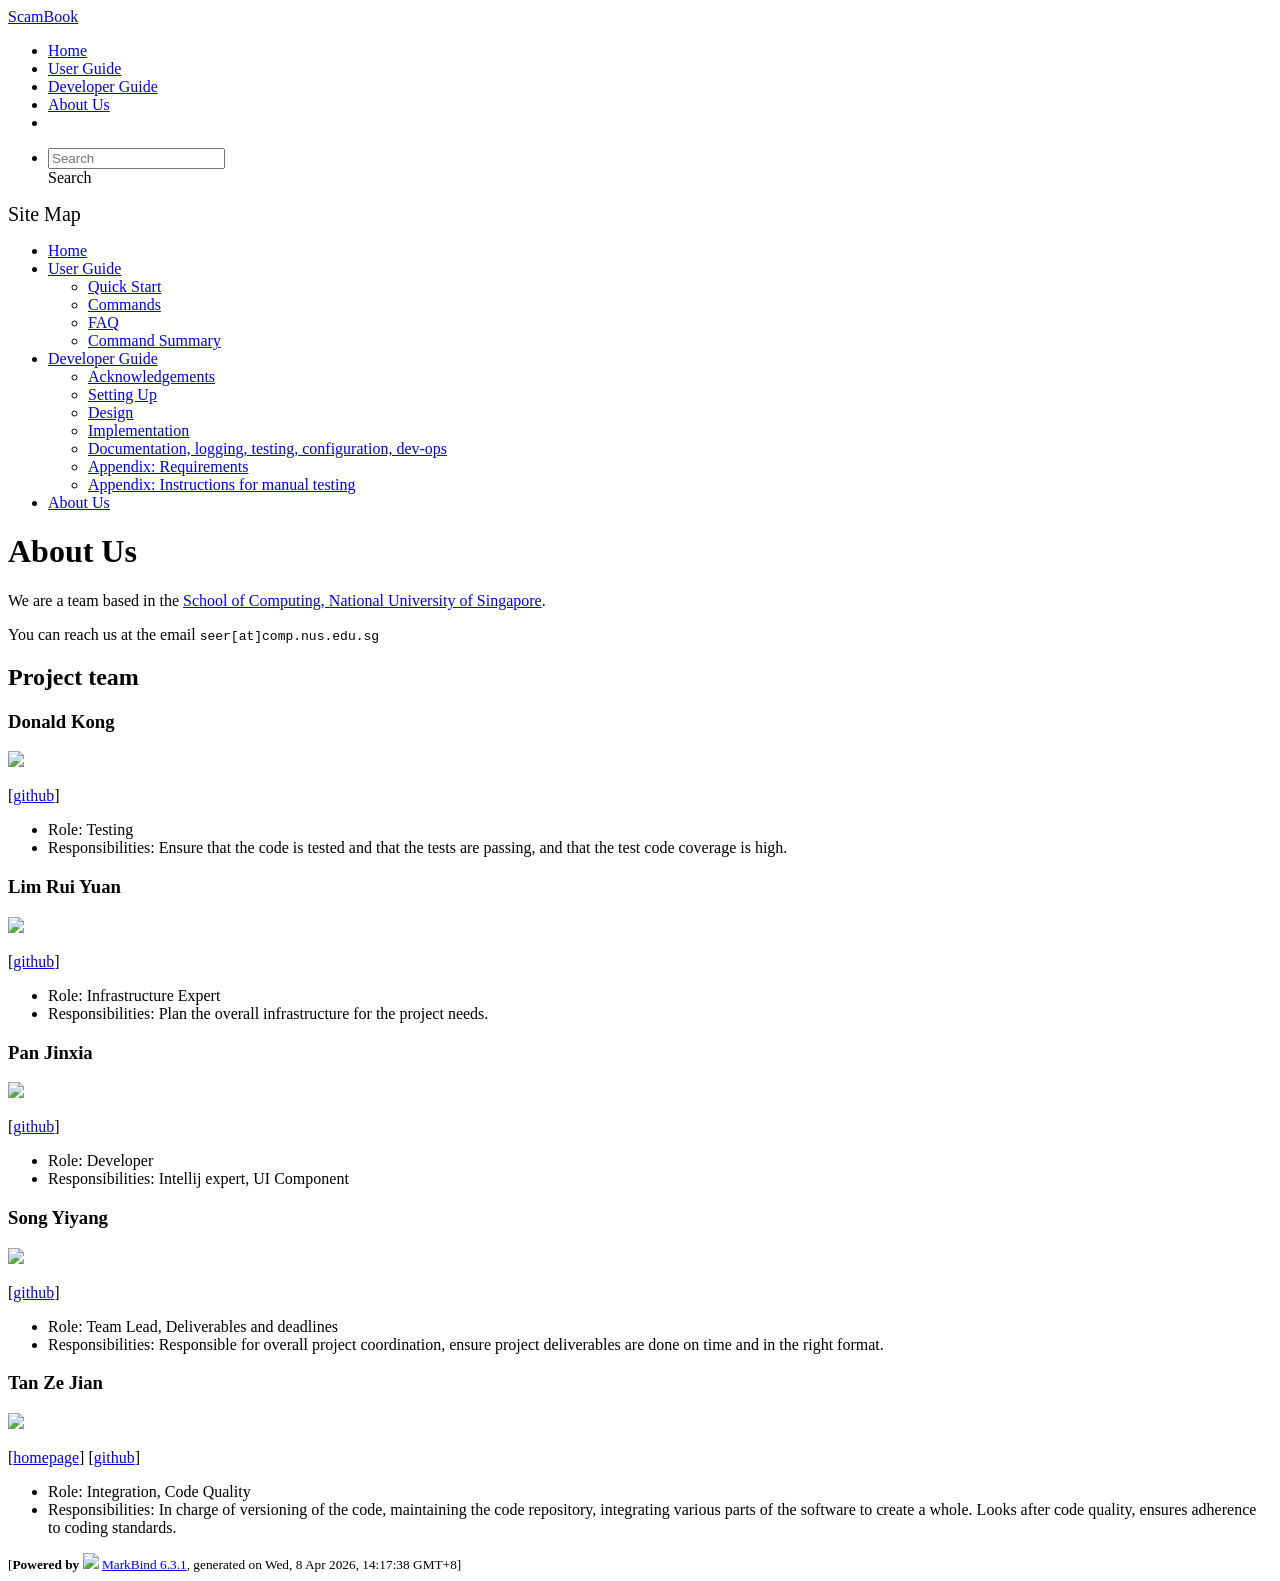
==== commit ac1ad71d: "deploy: 0ff9855a4188f50f018e2460d7fa1ca3bb05d7d6" ====
--- a/AboutUs.html
+++ b/AboutUs.html
@@ -15,7 +15,7 @@
 <div id="app"><!--[--><header sticky><div data-v-26aac3dc><nav class="navbar navbar-expand-md d-print-none navbar-dark bg-dark" data-v-26aac3dc><div class="container-fluid" data-v-26aac3dc><div class="navbar-left" data-v-26aac3dc><!--[--><a href="/tp/index.html" title="Home" class="navbar-brand">ScamBook</a><!--]--></div><div class="navbar-default" data-v-26aac3dc><ul class="navbar-nav me-auto mt-2 mt-lg-0" data-v-26aac3dc><!--[--> <li><a href="/tp/index.html" class="nav-link">Home</a></li> <li><a href="/tp/UserGuide.html" class="nav-link">User Guide</a></li> <li><a href="/tp/DeveloperGuide.html" class="nav-link">Developer Guide</a></li> <li><a href="/tp/AboutUs.html" class="nav-link">About Us</a></li> <li><a href="https://github.com/AY2526S2-CS2103T-T16-1/tp" target="_blank" class="nav-link"><span><span aria-hidden="true" class="fab fa-github"></span></span></a></li> <!--]--></ul></div><ul class="navbar-nav navbar-right" data-v-26aac3dc><!--[--><li><form class="navbar-form"><div style="position:relative;" class="dropdown" data-v-00e26d0a><!--[--><input value="" data-bs-toggle="dropdown" type="text" class="form-control" placeholder="Search" autocomplete="off" data-v-00e26d0a><div class="form-control placeholder-div-hidden" data-v-00e26d0a>Search</div><!--]--><ul class="dropdown-menu search-dropdown-menu dropdown-menu-hidden dropdown-menu-end" data-v-00e26d0a><!--[--><!--]--></ul></div></form></li><!--]--></ul></div></nav><div style="display:none;" class="lower-navbar-container" data-v-26aac3dc><!--[--><!----><!----><!--]--></div></div></header> <div id="flex-body"><nav id="site-nav" data-v-6b1b63d2><!--[--><div class="site-nav-top"><div class="fw-bold mb-2" style="font-size:1.25rem;">Site Map</div></div> <div class="nav-component slim-scroll"><div class="site-nav-root"><!--[--><ul class="site-nav-list site-nav-list-root" data-v-6b1b63d2><!--[--><li><div class="site-nav-default-list-item site-nav-list-item-0" onclick="handleSiteNavClick(this)"><a href="/tp/index.html">Home</a></div></li> <li><div class="site-nav-default-list-item site-nav-list-item-0" onclick="handleSiteNavClick(this)"><a href="/tp/UserGuide.html">User Guide</a> <div class="site-nav-dropdown-btn-container"><i class="site-nav-dropdown-btn-icon site-nav-rotate-icon" onclick="handleSiteNavClick(this.parentNode.parentNode, false); event.stopPropagation();"><span class="glyphicon glyphicon-menu-down" aria-hidden="true"></span></i></div></div><ul class="site-nav-dropdown-container site-nav-dropdown-container-open site-nav-list"><li><div class="site-nav-default-list-item site-nav-list-item-1" onclick="handleSiteNavClick(this)"><a href="/tp/UserGuide.html#quick-start">Quick Start</a></div></li> <li><div class="site-nav-default-list-item site-nav-list-item-1" onclick="handleSiteNavClick(this)"><a href="/tp/UserGuide.html#commands">Commands</a></div></li> <li><div class="site-nav-default-list-item site-nav-list-item-1" onclick="handleSiteNavClick(this)"><a href="/tp/UserGuide.html#faq">FAQ</a></div></li> <li><div class="site-nav-default-list-item site-nav-list-item-1" onclick="handleSiteNavClick(this)"><a href="/tp/UserGuide.html#faq">Command Summary</a></div></li></ul></li> <li><div class="site-nav-default-list-item site-nav-list-item-0" onclick="handleSiteNavClick(this)"><a href="/tp/DeveloperGuide.html">Developer Guide</a> <div class="site-nav-dropdown-btn-container"><i class="site-nav-dropdown-btn-icon site-nav-rotate-icon" onclick="handleSiteNavClick(this.parentNode.parentNode, false); event.stopPropagation();"><span class="glyphicon glyphicon-menu-down" aria-hidden="true"></span></i></div></div><ul class="site-nav-dropdown-container site-nav-dropdown-container-open site-nav-list"><li><div class="site-nav-default-list-item site-nav-list-item-1" onclick="handleSiteNavClick(this)"><a href="/tp/DeveloperGuide.html#acknowledgements">Acknowledgements</a></div></li> <li><div class="site-nav-default-list-item site-nav-list-item-1" onclick="handleSiteNavClick(this)"><a href="/tp/DeveloperGuide.html#setting-up-getting-started">Setting Up</a></div></li> <li><div class="site-nav-default-list-item site-nav-list-item-1" onclick="handleSiteNavClick(this)"><a href="/tp/DeveloperGuide.html#design">Design</a></div></li> <li><div class="site-nav-default-list-item site-nav-list-item-1" onclick="handleSiteNavClick(this)"><a href="/tp/DeveloperGuide.html#implementation">Implementation</a></div></li> <li><div class="site-nav-default-list-item site-nav-list-item-1" onclick="handleSiteNavClick(this)"><a href="/tp/DeveloperGuide.html#documentation-logging-testing-configuration-dev-ops">Documentation, logging, testing, configuration, dev-ops</a></div></li> <li><div class="site-nav-default-list-item site-nav-list-item-1" onclick="handleSiteNavClick(this)"><a href="/tp/DeveloperGuide.html#appendix-requirements">Appendix: Requirements</a></div></li> <li><div class="site-nav-default-list-item site-nav-list-item-1" onclick="handleSiteNavClick(this)"><a href="/tp/DeveloperGuide.html#appendix-instructions-for-manual-testing">Appendix: Instructions for manual testing</a></div></li></ul></li> <li><div class="site-nav-default-list-item site-nav-list-item-0" onclick="handleSiteNavClick(this)"><a href="/tp/AboutUs.html">About Us</a></div></li><!--]--><!--v-if--></ul><!--]--></div></div><!--]--><!--v-if--></nav> <div id="content-wrapper"><h1 id="about-us">About Us<a class="fa fa-anchor" href="#about-us" onclick="event.stopPropagation()"></a></h1> <p>We are a team based in the <a href="http://www.comp.nus.edu.sg">School of Computing, National University of Singapore</a>.</p> <p>You can reach us at the email <code class="hljs inline no-lang">seer[at]comp.nus.edu.sg</code></p> <h2 id="project-team">Project team<a class="fa fa-anchor" href="#project-team" onclick="event.stopPropagation()"></a></h2> <h3 id="donald-kong">Donald Kong<a class="fa fa-anchor" href="#donald-kong" onclick="event.stopPropagation()"></a></h3> <img src="/tp/images/don-ko.png" width="200px"> <p>[<a href="https://github.com/don-ko/">github</a>]</p> <ul><li>Role: Testing</li> <li>Responsibilities: Ensure that the code is tested and that the tests are passing, and that the test code coverage is
 high.</li></ul> <h3 id="lim-rui-yuan">Lim Rui Yuan<a class="fa fa-anchor" href="#lim-rui-yuan" onclick="event.stopPropagation()"></a></h3> <img src="/tp/images/oolimry.png" width="200px"> <p>[<a href="https://github.com/oolimry/">github</a>]</p> <ul><li>Role: Infrastructure Expert</li> <li>Responsibilities: Plan the overall infrastructure for the project needs.</li></ul> <h3 id="pan-jinxia">Pan Jinxia<a class="fa fa-anchor" href="#pan-jinxia" onclick="event.stopPropagation()"></a></h3> <img src="/tp/images/panjx-7339.png" width="200px"> <p>[<a href="https://github.com/panjx-7339/">github</a>]</p> <ul><li>Role: Developer</li> <li>Responsibilities: Intellij expert, UI Component</li></ul> <h3 id="song-yiyang">Song Yiyang<a class="fa fa-anchor" href="#song-yiyang" onclick="event.stopPropagation()"></a></h3> <img src="/tp/images/song-yiyang.png" width="200px"> <p>[<a href="https://github.com/song-yiyang">github</a>]</p> <ul><li>Role: Team Lead, Deliverables and deadlines</li> <li>Responsibilities: Responsible for overall project coordination,
 ensure project deliverables are done on time and in the right format.</li></ul> <h3 id="tan-ze-jian">Tan Ze Jian<a class="fa fa-anchor" href="#tan-ze-jian" onclick="event.stopPropagation()"></a></h3> <img src="/tp/images/onetw0three.png" width="200px"> <p>[<a href="https://onetw0three.github.io/">homepage</a>]
-[<a href="http://github.com/onetw0three">github</a>]</p> <ul><li>Role: Integration, Code Quality</li> <li>Responsibilities: In charge of versioning of the code, maintaining the code repository, integrating various parts of the software to create a whole. Looks after code quality, ensures adherence to coding standards.</li></ul></div> <nav id="page-nav" data-v-6b1b63d2><!--[--><div class="nav-component slim-scroll"></div><!--]--><!--v-if--></nav> <div class="scroll-top-button fa-lg d-print-none" style="display:none;bottom:2%;right:2%;position:fixed;" aria-hidden="true"><!--[--><i class="fas fa-arrow-circle-up"></i><!--]--></div></div> <footer><div class="text-center"><small>[<span><strong>Powered by</strong></span> <img src="https://markbind.org/favicon.ico" width="30"> <a href="https://markbind.org/">MarkBind 6.3.1</a>, generated on Mon, 6 Apr 2026, 18:53:11 GMT+8]</small></div></footer><!--]--></div>
+[<a href="http://github.com/onetw0three">github</a>]</p> <ul><li>Role: Integration, Code Quality</li> <li>Responsibilities: In charge of versioning of the code, maintaining the code repository, integrating various parts of the software to create a whole. Looks after code quality, ensures adherence to coding standards.</li></ul></div> <nav id="page-nav" data-v-6b1b63d2><!--[--><div class="nav-component slim-scroll"></div><!--]--><!--v-if--></nav> <div class="scroll-top-button fa-lg d-print-none" style="display:none;bottom:2%;right:2%;position:fixed;" aria-hidden="true"><!--[--><i class="fas fa-arrow-circle-up"></i><!--]--></div></div> <footer><div class="text-center"><small>[<span><strong>Powered by</strong></span> <img src="https://markbind.org/favicon.ico" width="30"> <a href="https://markbind.org/">MarkBind 6.3.1</a>, generated on Wed, 8 Apr 2026, 14:17:38 GMT+8]</small></div></footer><!--]--></div>
 </body><script src="/tp/markbind/js/bootstrap-utility.min.js"></script>
 <script src="/tp/markbind/js/polyfill.min.js"></script>
 <script src="/tp/markbind/js/vue.global.prod.min.js"></script>
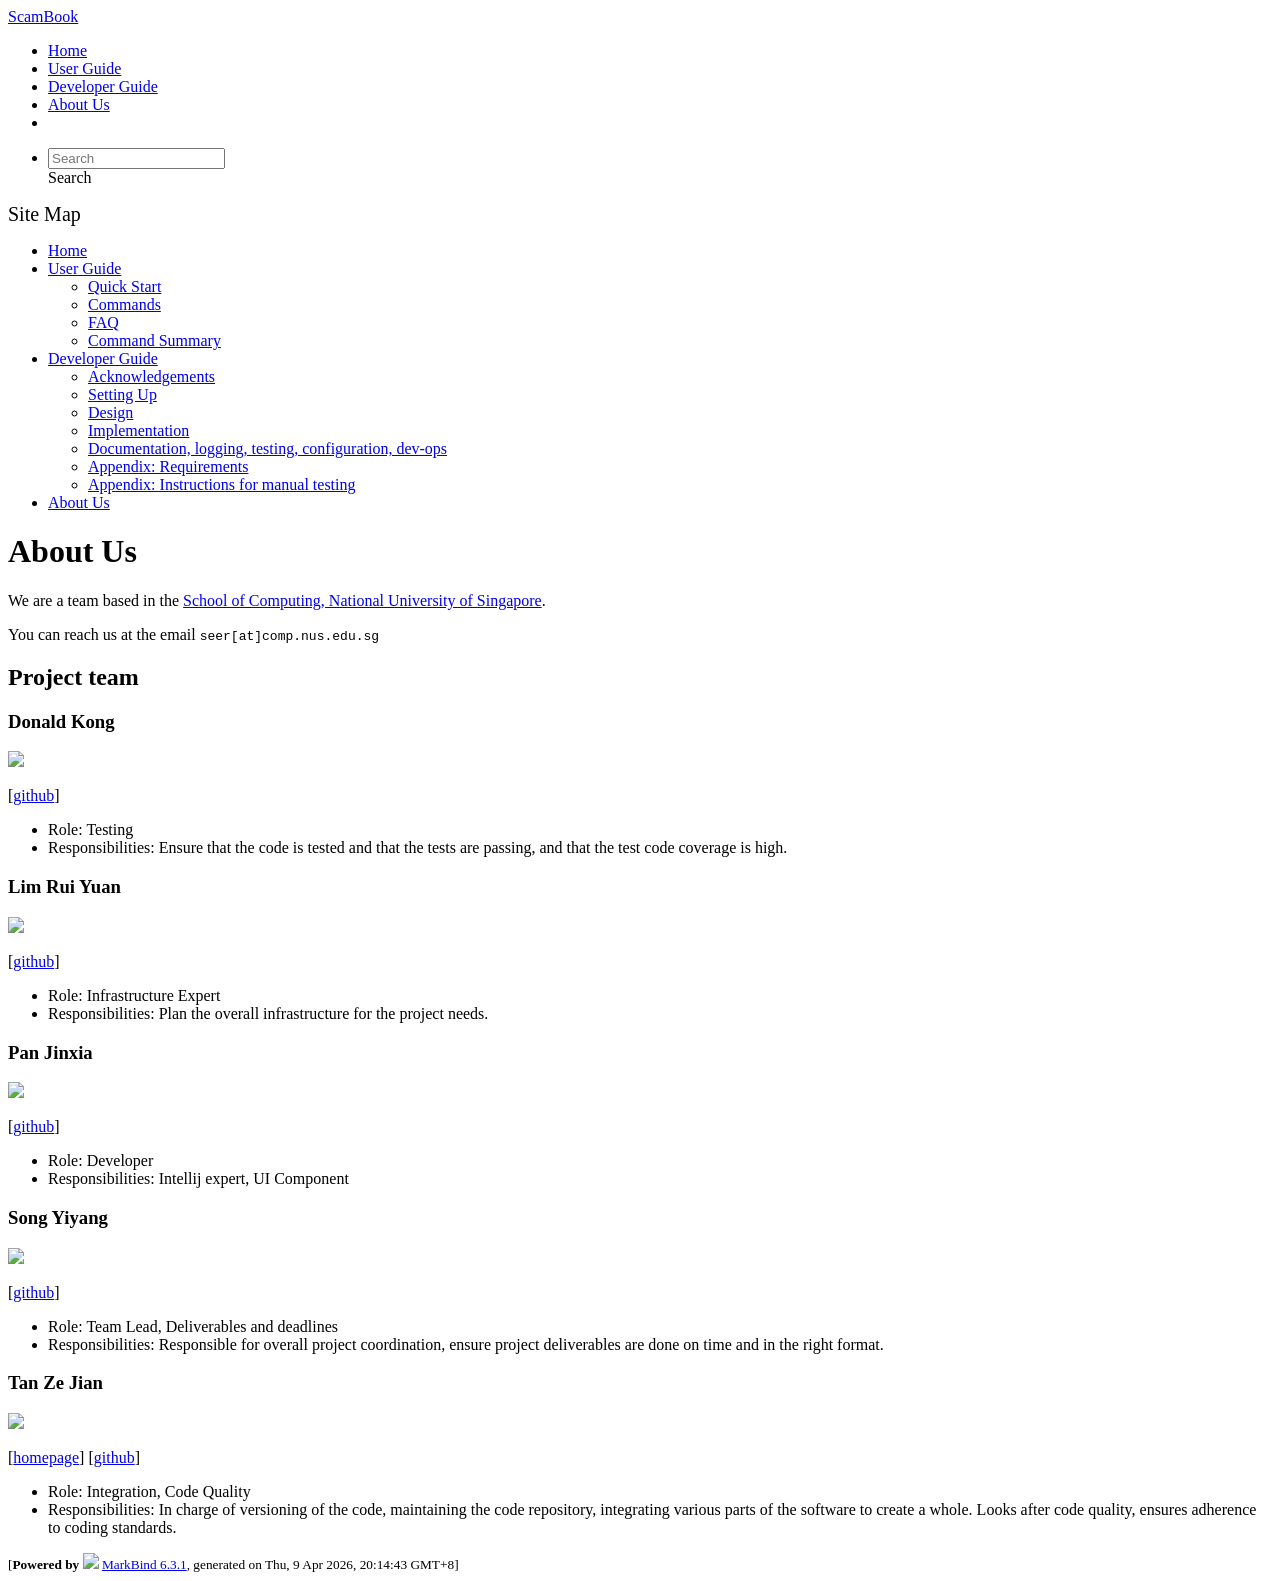
==== commit fa5d5619: "deploy: ffa691951c6a1addfb63b8906f4ccaf2835f6d93" ====
--- a/AboutUs.html
+++ b/AboutUs.html
@@ -15,7 +15,7 @@
 <div id="app"><!--[--><header sticky><div data-v-26aac3dc><nav class="navbar navbar-expand-md d-print-none navbar-dark bg-dark" data-v-26aac3dc><div class="container-fluid" data-v-26aac3dc><div class="navbar-left" data-v-26aac3dc><!--[--><a href="/tp/index.html" title="Home" class="navbar-brand">ScamBook</a><!--]--></div><div class="navbar-default" data-v-26aac3dc><ul class="navbar-nav me-auto mt-2 mt-lg-0" data-v-26aac3dc><!--[--> <li><a href="/tp/index.html" class="nav-link">Home</a></li> <li><a href="/tp/UserGuide.html" class="nav-link">User Guide</a></li> <li><a href="/tp/DeveloperGuide.html" class="nav-link">Developer Guide</a></li> <li><a href="/tp/AboutUs.html" class="nav-link">About Us</a></li> <li><a href="https://github.com/AY2526S2-CS2103T-T16-1/tp" target="_blank" class="nav-link"><span><span aria-hidden="true" class="fab fa-github"></span></span></a></li> <!--]--></ul></div><ul class="navbar-nav navbar-right" data-v-26aac3dc><!--[--><li><form class="navbar-form"><div style="position:relative;" class="dropdown" data-v-00e26d0a><!--[--><input value="" data-bs-toggle="dropdown" type="text" class="form-control" placeholder="Search" autocomplete="off" data-v-00e26d0a><div class="form-control placeholder-div-hidden" data-v-00e26d0a>Search</div><!--]--><ul class="dropdown-menu search-dropdown-menu dropdown-menu-hidden dropdown-menu-end" data-v-00e26d0a><!--[--><!--]--></ul></div></form></li><!--]--></ul></div></nav><div style="display:none;" class="lower-navbar-container" data-v-26aac3dc><!--[--><!----><!----><!--]--></div></div></header> <div id="flex-body"><nav id="site-nav" data-v-6b1b63d2><!--[--><div class="site-nav-top"><div class="fw-bold mb-2" style="font-size:1.25rem;">Site Map</div></div> <div class="nav-component slim-scroll"><div class="site-nav-root"><!--[--><ul class="site-nav-list site-nav-list-root" data-v-6b1b63d2><!--[--><li><div class="site-nav-default-list-item site-nav-list-item-0" onclick="handleSiteNavClick(this)"><a href="/tp/index.html">Home</a></div></li> <li><div class="site-nav-default-list-item site-nav-list-item-0" onclick="handleSiteNavClick(this)"><a href="/tp/UserGuide.html">User Guide</a> <div class="site-nav-dropdown-btn-container"><i class="site-nav-dropdown-btn-icon site-nav-rotate-icon" onclick="handleSiteNavClick(this.parentNode.parentNode, false); event.stopPropagation();"><span class="glyphicon glyphicon-menu-down" aria-hidden="true"></span></i></div></div><ul class="site-nav-dropdown-container site-nav-dropdown-container-open site-nav-list"><li><div class="site-nav-default-list-item site-nav-list-item-1" onclick="handleSiteNavClick(this)"><a href="/tp/UserGuide.html#quick-start">Quick Start</a></div></li> <li><div class="site-nav-default-list-item site-nav-list-item-1" onclick="handleSiteNavClick(this)"><a href="/tp/UserGuide.html#commands">Commands</a></div></li> <li><div class="site-nav-default-list-item site-nav-list-item-1" onclick="handleSiteNavClick(this)"><a href="/tp/UserGuide.html#faq">FAQ</a></div></li> <li><div class="site-nav-default-list-item site-nav-list-item-1" onclick="handleSiteNavClick(this)"><a href="/tp/UserGuide.html#faq">Command Summary</a></div></li></ul></li> <li><div class="site-nav-default-list-item site-nav-list-item-0" onclick="handleSiteNavClick(this)"><a href="/tp/DeveloperGuide.html">Developer Guide</a> <div class="site-nav-dropdown-btn-container"><i class="site-nav-dropdown-btn-icon site-nav-rotate-icon" onclick="handleSiteNavClick(this.parentNode.parentNode, false); event.stopPropagation();"><span class="glyphicon glyphicon-menu-down" aria-hidden="true"></span></i></div></div><ul class="site-nav-dropdown-container site-nav-dropdown-container-open site-nav-list"><li><div class="site-nav-default-list-item site-nav-list-item-1" onclick="handleSiteNavClick(this)"><a href="/tp/DeveloperGuide.html#acknowledgements">Acknowledgements</a></div></li> <li><div class="site-nav-default-list-item site-nav-list-item-1" onclick="handleSiteNavClick(this)"><a href="/tp/DeveloperGuide.html#setting-up-getting-started">Setting Up</a></div></li> <li><div class="site-nav-default-list-item site-nav-list-item-1" onclick="handleSiteNavClick(this)"><a href="/tp/DeveloperGuide.html#design">Design</a></div></li> <li><div class="site-nav-default-list-item site-nav-list-item-1" onclick="handleSiteNavClick(this)"><a href="/tp/DeveloperGuide.html#implementation">Implementation</a></div></li> <li><div class="site-nav-default-list-item site-nav-list-item-1" onclick="handleSiteNavClick(this)"><a href="/tp/DeveloperGuide.html#documentation-logging-testing-configuration-dev-ops">Documentation, logging, testing, configuration, dev-ops</a></div></li> <li><div class="site-nav-default-list-item site-nav-list-item-1" onclick="handleSiteNavClick(this)"><a href="/tp/DeveloperGuide.html#appendix-requirements">Appendix: Requirements</a></div></li> <li><div class="site-nav-default-list-item site-nav-list-item-1" onclick="handleSiteNavClick(this)"><a href="/tp/DeveloperGuide.html#appendix-instructions-for-manual-testing">Appendix: Instructions for manual testing</a></div></li></ul></li> <li><div class="site-nav-default-list-item site-nav-list-item-0" onclick="handleSiteNavClick(this)"><a href="/tp/AboutUs.html">About Us</a></div></li><!--]--><!--v-if--></ul><!--]--></div></div><!--]--><!--v-if--></nav> <div id="content-wrapper"><h1 id="about-us">About Us<a class="fa fa-anchor" href="#about-us" onclick="event.stopPropagation()"></a></h1> <p>We are a team based in the <a href="http://www.comp.nus.edu.sg">School of Computing, National University of Singapore</a>.</p> <p>You can reach us at the email <code class="hljs inline no-lang">seer[at]comp.nus.edu.sg</code></p> <h2 id="project-team">Project team<a class="fa fa-anchor" href="#project-team" onclick="event.stopPropagation()"></a></h2> <h3 id="donald-kong">Donald Kong<a class="fa fa-anchor" href="#donald-kong" onclick="event.stopPropagation()"></a></h3> <img src="/tp/images/don-ko.png" width="200px"> <p>[<a href="https://github.com/don-ko/">github</a>]</p> <ul><li>Role: Testing</li> <li>Responsibilities: Ensure that the code is tested and that the tests are passing, and that the test code coverage is
 high.</li></ul> <h3 id="lim-rui-yuan">Lim Rui Yuan<a class="fa fa-anchor" href="#lim-rui-yuan" onclick="event.stopPropagation()"></a></h3> <img src="/tp/images/oolimry.png" width="200px"> <p>[<a href="https://github.com/oolimry/">github</a>]</p> <ul><li>Role: Infrastructure Expert</li> <li>Responsibilities: Plan the overall infrastructure for the project needs.</li></ul> <h3 id="pan-jinxia">Pan Jinxia<a class="fa fa-anchor" href="#pan-jinxia" onclick="event.stopPropagation()"></a></h3> <img src="/tp/images/panjx-7339.png" width="200px"> <p>[<a href="https://github.com/panjx-7339/">github</a>]</p> <ul><li>Role: Developer</li> <li>Responsibilities: Intellij expert, UI Component</li></ul> <h3 id="song-yiyang">Song Yiyang<a class="fa fa-anchor" href="#song-yiyang" onclick="event.stopPropagation()"></a></h3> <img src="/tp/images/song-yiyang.png" width="200px"> <p>[<a href="https://github.com/song-yiyang">github</a>]</p> <ul><li>Role: Team Lead, Deliverables and deadlines</li> <li>Responsibilities: Responsible for overall project coordination,
 ensure project deliverables are done on time and in the right format.</li></ul> <h3 id="tan-ze-jian">Tan Ze Jian<a class="fa fa-anchor" href="#tan-ze-jian" onclick="event.stopPropagation()"></a></h3> <img src="/tp/images/onetw0three.png" width="200px"> <p>[<a href="https://onetw0three.github.io/">homepage</a>]
-[<a href="http://github.com/onetw0three">github</a>]</p> <ul><li>Role: Integration, Code Quality</li> <li>Responsibilities: In charge of versioning of the code, maintaining the code repository, integrating various parts of the software to create a whole. Looks after code quality, ensures adherence to coding standards.</li></ul></div> <nav id="page-nav" data-v-6b1b63d2><!--[--><div class="nav-component slim-scroll"></div><!--]--><!--v-if--></nav> <div class="scroll-top-button fa-lg d-print-none" style="display:none;bottom:2%;right:2%;position:fixed;" aria-hidden="true"><!--[--><i class="fas fa-arrow-circle-up"></i><!--]--></div></div> <footer><div class="text-center"><small>[<span><strong>Powered by</strong></span> <img src="https://markbind.org/favicon.ico" width="30"> <a href="https://markbind.org/">MarkBind 6.3.1</a>, generated on Wed, 8 Apr 2026, 14:17:38 GMT+8]</small></div></footer><!--]--></div>
+[<a href="http://github.com/onetw0three">github</a>]</p> <ul><li>Role: Integration, Code Quality</li> <li>Responsibilities: In charge of versioning of the code, maintaining the code repository, integrating various parts of the software to create a whole. Looks after code quality, ensures adherence to coding standards.</li></ul></div> <nav id="page-nav" data-v-6b1b63d2><!--[--><div class="nav-component slim-scroll"></div><!--]--><!--v-if--></nav> <div class="scroll-top-button fa-lg d-print-none" style="display:none;bottom:2%;right:2%;position:fixed;" aria-hidden="true"><!--[--><i class="fas fa-arrow-circle-up"></i><!--]--></div></div> <footer><div class="text-center"><small>[<span><strong>Powered by</strong></span> <img src="https://markbind.org/favicon.ico" width="30"> <a href="https://markbind.org/">MarkBind 6.3.1</a>, generated on Thu, 9 Apr 2026, 20:14:43 GMT+8]</small></div></footer><!--]--></div>
 </body><script src="/tp/markbind/js/bootstrap-utility.min.js"></script>
 <script src="/tp/markbind/js/polyfill.min.js"></script>
 <script src="/tp/markbind/js/vue.global.prod.min.js"></script>
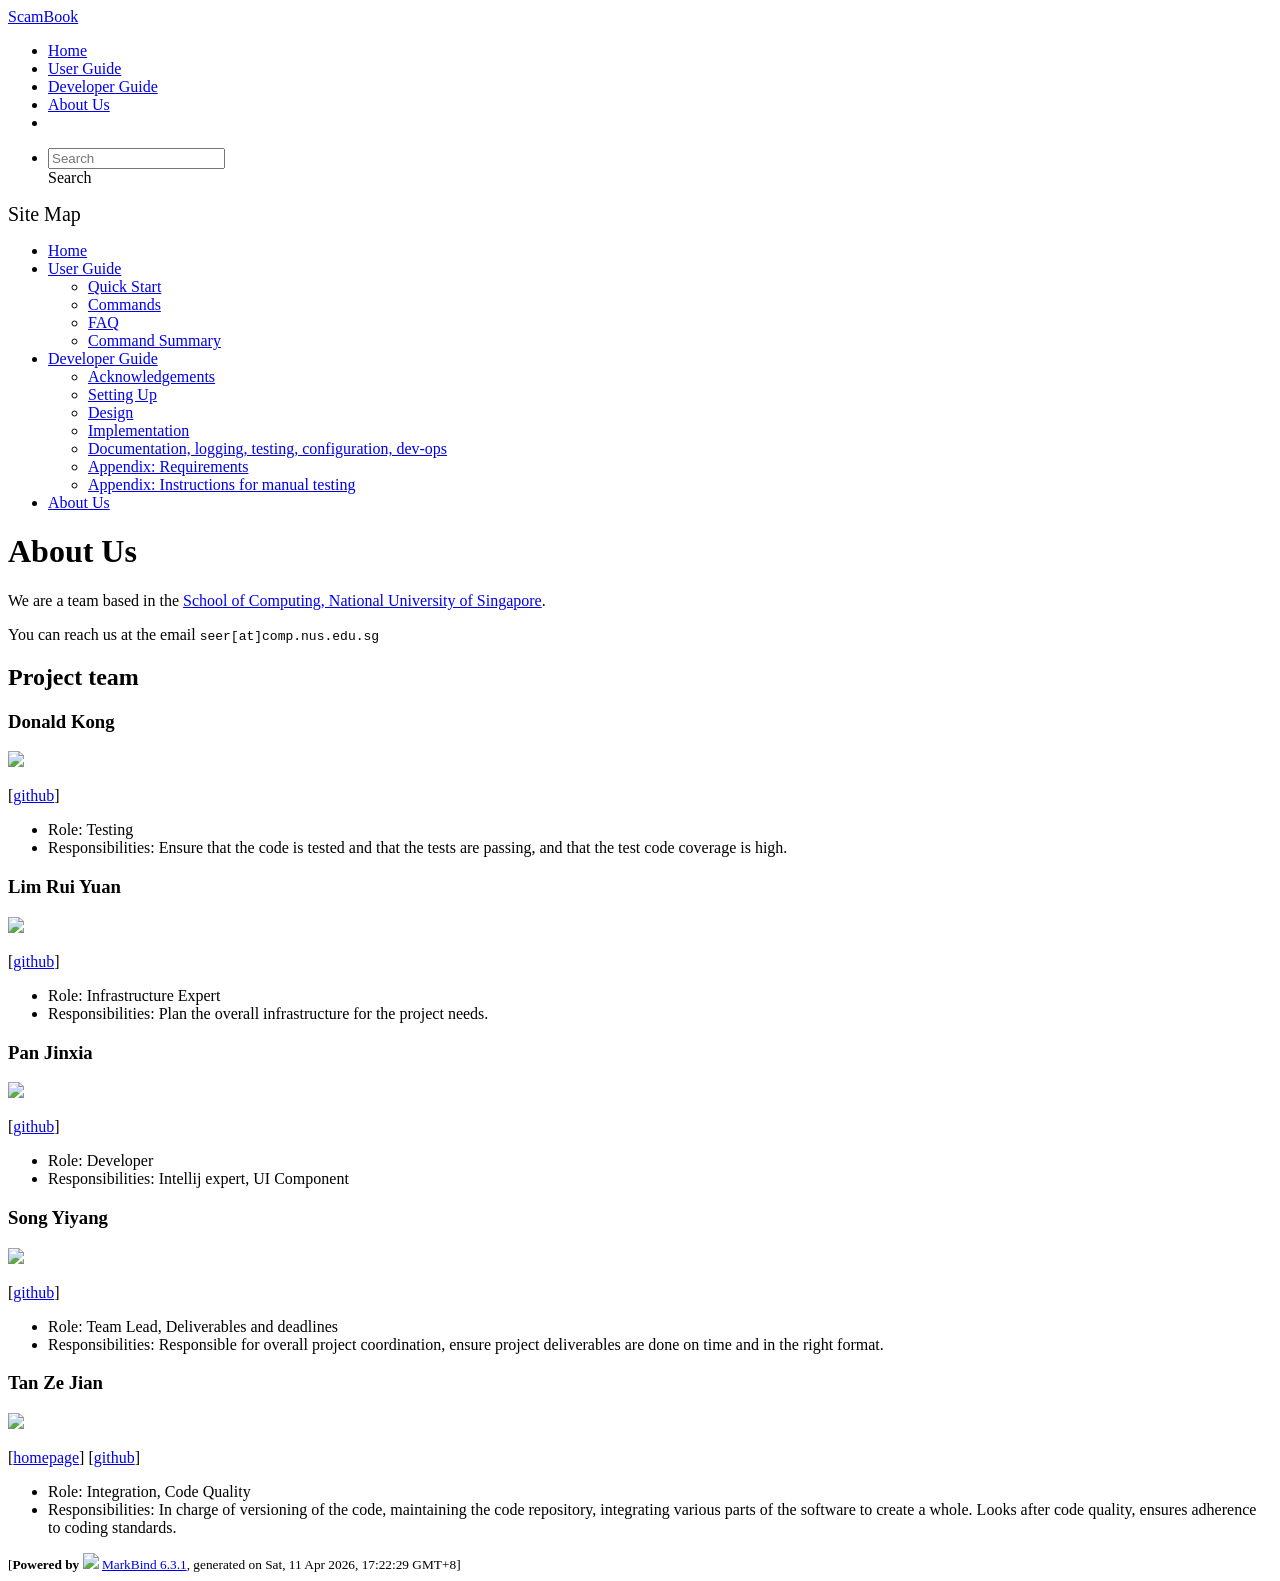
==== commit 0252a445: "deploy: 2046371d3fefe262aa1b575c0444995023eadf05" ====
--- a/AboutUs.html
+++ b/AboutUs.html
@@ -15,7 +15,7 @@
 <div id="app"><!--[--><header sticky><div data-v-26aac3dc><nav class="navbar navbar-expand-md d-print-none navbar-dark bg-dark" data-v-26aac3dc><div class="container-fluid" data-v-26aac3dc><div class="navbar-left" data-v-26aac3dc><!--[--><a href="/tp/index.html" title="Home" class="navbar-brand">ScamBook</a><!--]--></div><div class="navbar-default" data-v-26aac3dc><ul class="navbar-nav me-auto mt-2 mt-lg-0" data-v-26aac3dc><!--[--> <li><a href="/tp/index.html" class="nav-link">Home</a></li> <li><a href="/tp/UserGuide.html" class="nav-link">User Guide</a></li> <li><a href="/tp/DeveloperGuide.html" class="nav-link">Developer Guide</a></li> <li><a href="/tp/AboutUs.html" class="nav-link">About Us</a></li> <li><a href="https://github.com/AY2526S2-CS2103T-T16-1/tp" target="_blank" class="nav-link"><span><span aria-hidden="true" class="fab fa-github"></span></span></a></li> <!--]--></ul></div><ul class="navbar-nav navbar-right" data-v-26aac3dc><!--[--><li><form class="navbar-form"><div style="position:relative;" class="dropdown" data-v-00e26d0a><!--[--><input value="" data-bs-toggle="dropdown" type="text" class="form-control" placeholder="Search" autocomplete="off" data-v-00e26d0a><div class="form-control placeholder-div-hidden" data-v-00e26d0a>Search</div><!--]--><ul class="dropdown-menu search-dropdown-menu dropdown-menu-hidden dropdown-menu-end" data-v-00e26d0a><!--[--><!--]--></ul></div></form></li><!--]--></ul></div></nav><div style="display:none;" class="lower-navbar-container" data-v-26aac3dc><!--[--><!----><!----><!--]--></div></div></header> <div id="flex-body"><nav id="site-nav" data-v-6b1b63d2><!--[--><div class="site-nav-top"><div class="fw-bold mb-2" style="font-size:1.25rem;">Site Map</div></div> <div class="nav-component slim-scroll"><div class="site-nav-root"><!--[--><ul class="site-nav-list site-nav-list-root" data-v-6b1b63d2><!--[--><li><div class="site-nav-default-list-item site-nav-list-item-0" onclick="handleSiteNavClick(this)"><a href="/tp/index.html">Home</a></div></li> <li><div class="site-nav-default-list-item site-nav-list-item-0" onclick="handleSiteNavClick(this)"><a href="/tp/UserGuide.html">User Guide</a> <div class="site-nav-dropdown-btn-container"><i class="site-nav-dropdown-btn-icon site-nav-rotate-icon" onclick="handleSiteNavClick(this.parentNode.parentNode, false); event.stopPropagation();"><span class="glyphicon glyphicon-menu-down" aria-hidden="true"></span></i></div></div><ul class="site-nav-dropdown-container site-nav-dropdown-container-open site-nav-list"><li><div class="site-nav-default-list-item site-nav-list-item-1" onclick="handleSiteNavClick(this)"><a href="/tp/UserGuide.html#quick-start">Quick Start</a></div></li> <li><div class="site-nav-default-list-item site-nav-list-item-1" onclick="handleSiteNavClick(this)"><a href="/tp/UserGuide.html#commands">Commands</a></div></li> <li><div class="site-nav-default-list-item site-nav-list-item-1" onclick="handleSiteNavClick(this)"><a href="/tp/UserGuide.html#faq">FAQ</a></div></li> <li><div class="site-nav-default-list-item site-nav-list-item-1" onclick="handleSiteNavClick(this)"><a href="/tp/UserGuide.html#faq">Command Summary</a></div></li></ul></li> <li><div class="site-nav-default-list-item site-nav-list-item-0" onclick="handleSiteNavClick(this)"><a href="/tp/DeveloperGuide.html">Developer Guide</a> <div class="site-nav-dropdown-btn-container"><i class="site-nav-dropdown-btn-icon site-nav-rotate-icon" onclick="handleSiteNavClick(this.parentNode.parentNode, false); event.stopPropagation();"><span class="glyphicon glyphicon-menu-down" aria-hidden="true"></span></i></div></div><ul class="site-nav-dropdown-container site-nav-dropdown-container-open site-nav-list"><li><div class="site-nav-default-list-item site-nav-list-item-1" onclick="handleSiteNavClick(this)"><a href="/tp/DeveloperGuide.html#acknowledgements">Acknowledgements</a></div></li> <li><div class="site-nav-default-list-item site-nav-list-item-1" onclick="handleSiteNavClick(this)"><a href="/tp/DeveloperGuide.html#setting-up-getting-started">Setting Up</a></div></li> <li><div class="site-nav-default-list-item site-nav-list-item-1" onclick="handleSiteNavClick(this)"><a href="/tp/DeveloperGuide.html#design">Design</a></div></li> <li><div class="site-nav-default-list-item site-nav-list-item-1" onclick="handleSiteNavClick(this)"><a href="/tp/DeveloperGuide.html#implementation">Implementation</a></div></li> <li><div class="site-nav-default-list-item site-nav-list-item-1" onclick="handleSiteNavClick(this)"><a href="/tp/DeveloperGuide.html#documentation-logging-testing-configuration-dev-ops">Documentation, logging, testing, configuration, dev-ops</a></div></li> <li><div class="site-nav-default-list-item site-nav-list-item-1" onclick="handleSiteNavClick(this)"><a href="/tp/DeveloperGuide.html#appendix-requirements">Appendix: Requirements</a></div></li> <li><div class="site-nav-default-list-item site-nav-list-item-1" onclick="handleSiteNavClick(this)"><a href="/tp/DeveloperGuide.html#appendix-instructions-for-manual-testing">Appendix: Instructions for manual testing</a></div></li></ul></li> <li><div class="site-nav-default-list-item site-nav-list-item-0" onclick="handleSiteNavClick(this)"><a href="/tp/AboutUs.html">About Us</a></div></li><!--]--><!--v-if--></ul><!--]--></div></div><!--]--><!--v-if--></nav> <div id="content-wrapper"><h1 id="about-us">About Us<a class="fa fa-anchor" href="#about-us" onclick="event.stopPropagation()"></a></h1> <p>We are a team based in the <a href="http://www.comp.nus.edu.sg">School of Computing, National University of Singapore</a>.</p> <p>You can reach us at the email <code class="hljs inline no-lang">seer[at]comp.nus.edu.sg</code></p> <h2 id="project-team">Project team<a class="fa fa-anchor" href="#project-team" onclick="event.stopPropagation()"></a></h2> <h3 id="donald-kong">Donald Kong<a class="fa fa-anchor" href="#donald-kong" onclick="event.stopPropagation()"></a></h3> <img src="/tp/images/don-ko.png" width="200px"> <p>[<a href="https://github.com/don-ko/">github</a>]</p> <ul><li>Role: Testing</li> <li>Responsibilities: Ensure that the code is tested and that the tests are passing, and that the test code coverage is
 high.</li></ul> <h3 id="lim-rui-yuan">Lim Rui Yuan<a class="fa fa-anchor" href="#lim-rui-yuan" onclick="event.stopPropagation()"></a></h3> <img src="/tp/images/oolimry.png" width="200px"> <p>[<a href="https://github.com/oolimry/">github</a>]</p> <ul><li>Role: Infrastructure Expert</li> <li>Responsibilities: Plan the overall infrastructure for the project needs.</li></ul> <h3 id="pan-jinxia">Pan Jinxia<a class="fa fa-anchor" href="#pan-jinxia" onclick="event.stopPropagation()"></a></h3> <img src="/tp/images/panjx-7339.png" width="200px"> <p>[<a href="https://github.com/panjx-7339/">github</a>]</p> <ul><li>Role: Developer</li> <li>Responsibilities: Intellij expert, UI Component</li></ul> <h3 id="song-yiyang">Song Yiyang<a class="fa fa-anchor" href="#song-yiyang" onclick="event.stopPropagation()"></a></h3> <img src="/tp/images/song-yiyang.png" width="200px"> <p>[<a href="https://github.com/song-yiyang">github</a>]</p> <ul><li>Role: Team Lead, Deliverables and deadlines</li> <li>Responsibilities: Responsible for overall project coordination,
 ensure project deliverables are done on time and in the right format.</li></ul> <h3 id="tan-ze-jian">Tan Ze Jian<a class="fa fa-anchor" href="#tan-ze-jian" onclick="event.stopPropagation()"></a></h3> <img src="/tp/images/onetw0three.png" width="200px"> <p>[<a href="https://onetw0three.github.io/">homepage</a>]
-[<a href="http://github.com/onetw0three">github</a>]</p> <ul><li>Role: Integration, Code Quality</li> <li>Responsibilities: In charge of versioning of the code, maintaining the code repository, integrating various parts of the software to create a whole. Looks after code quality, ensures adherence to coding standards.</li></ul></div> <nav id="page-nav" data-v-6b1b63d2><!--[--><div class="nav-component slim-scroll"></div><!--]--><!--v-if--></nav> <div class="scroll-top-button fa-lg d-print-none" style="display:none;bottom:2%;right:2%;position:fixed;" aria-hidden="true"><!--[--><i class="fas fa-arrow-circle-up"></i><!--]--></div></div> <footer><div class="text-center"><small>[<span><strong>Powered by</strong></span> <img src="https://markbind.org/favicon.ico" width="30"> <a href="https://markbind.org/">MarkBind 6.3.1</a>, generated on Thu, 9 Apr 2026, 20:14:43 GMT+8]</small></div></footer><!--]--></div>
+[<a href="http://github.com/onetw0three">github</a>]</p> <ul><li>Role: Integration, Code Quality</li> <li>Responsibilities: In charge of versioning of the code, maintaining the code repository, integrating various parts of the software to create a whole. Looks after code quality, ensures adherence to coding standards.</li></ul></div> <nav id="page-nav" data-v-6b1b63d2><!--[--><div class="nav-component slim-scroll"></div><!--]--><!--v-if--></nav> <div class="scroll-top-button fa-lg d-print-none" style="display:none;bottom:2%;right:2%;position:fixed;" aria-hidden="true"><!--[--><i class="fas fa-arrow-circle-up"></i><!--]--></div></div> <footer><div class="text-center"><small>[<span><strong>Powered by</strong></span> <img src="https://markbind.org/favicon.ico" width="30"> <a href="https://markbind.org/">MarkBind 6.3.1</a>, generated on Sat, 11 Apr 2026, 17:22:29 GMT+8]</small></div></footer><!--]--></div>
 </body><script src="/tp/markbind/js/bootstrap-utility.min.js"></script>
 <script src="/tp/markbind/js/polyfill.min.js"></script>
 <script src="/tp/markbind/js/vue.global.prod.min.js"></script>
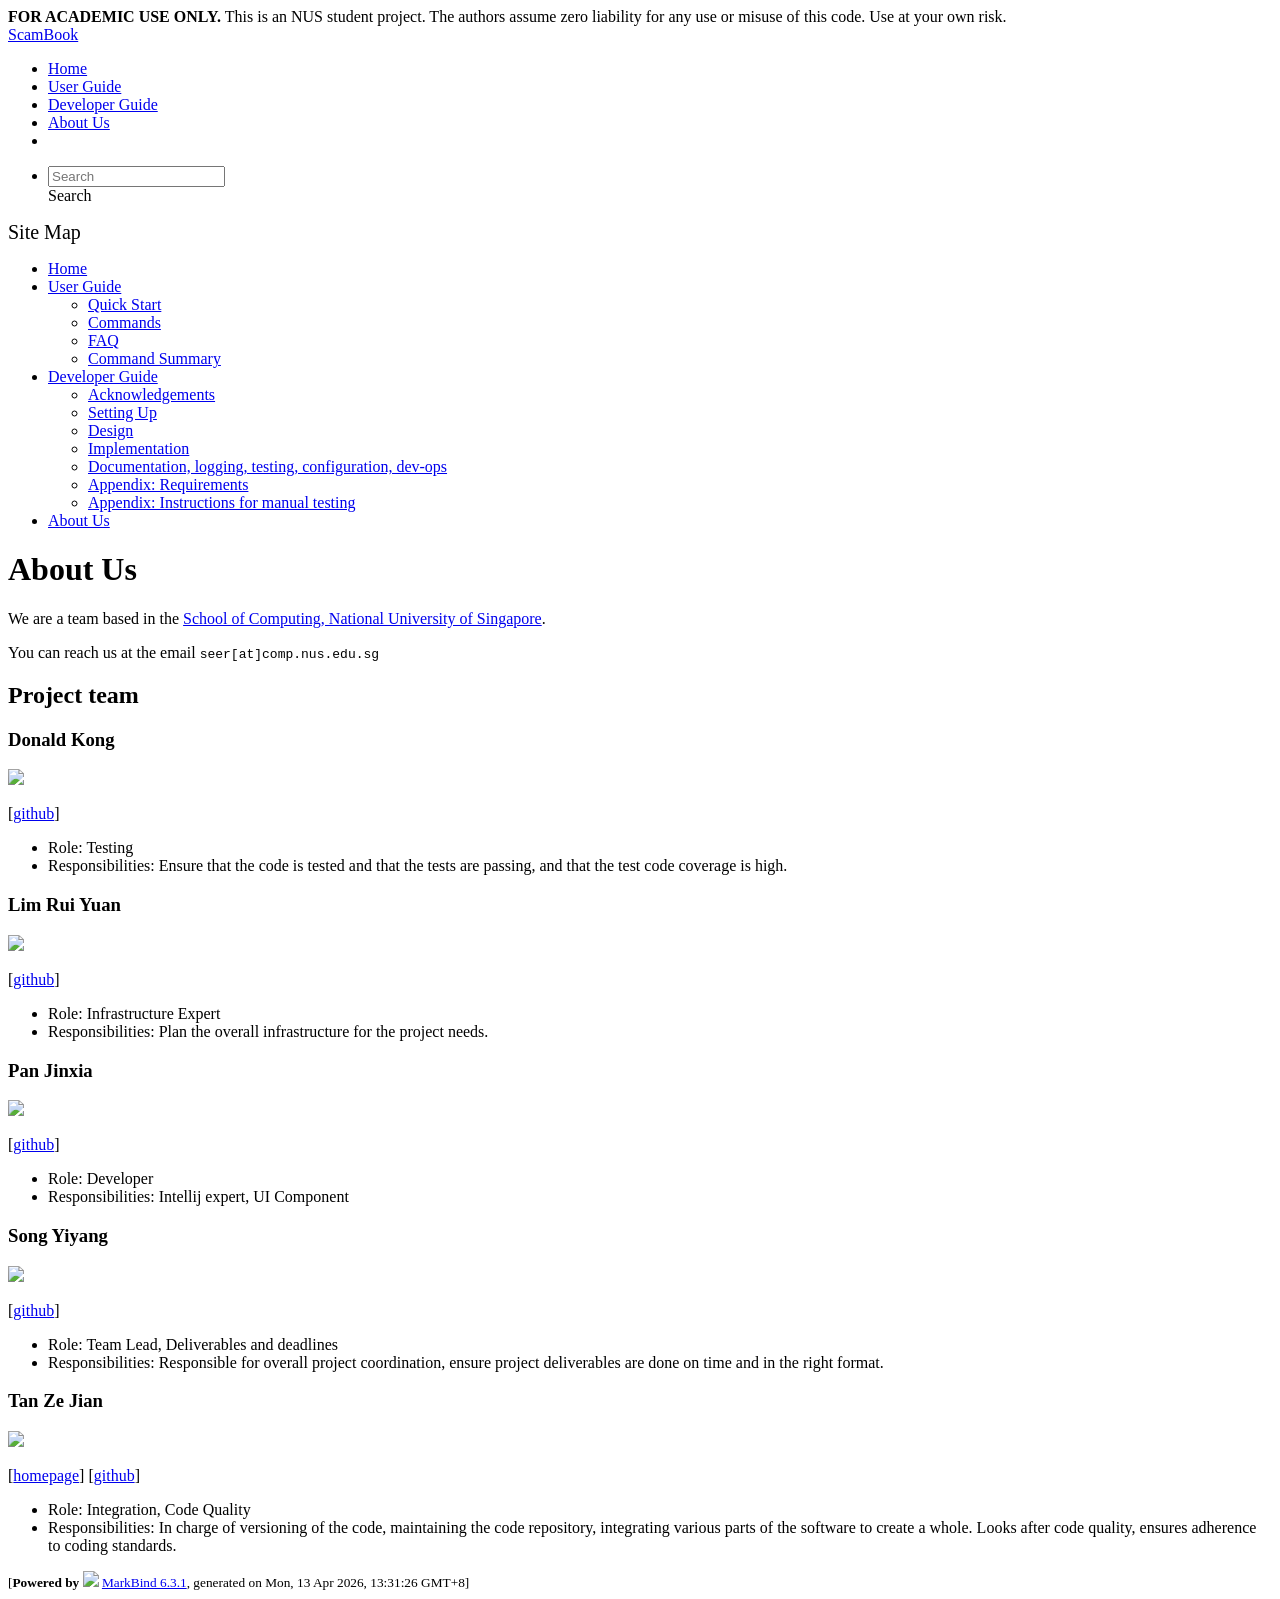
==== commit 7b72c1f8: "deploy: 779bf13a07c09eb97764d871ddb84505edbb2f52" ====
--- a/AboutUs.html
+++ b/AboutUs.html
@@ -12,10 +12,11 @@
   const baseUrl = '/tp'
 </script>
 <body  data-code-theme="light">
-<div id="app"><!--[--><header sticky><div data-v-26aac3dc><nav class="navbar navbar-expand-md d-print-none navbar-dark bg-dark" data-v-26aac3dc><div class="container-fluid" data-v-26aac3dc><div class="navbar-left" data-v-26aac3dc><!--[--><a href="/tp/index.html" title="Home" class="navbar-brand">ScamBook</a><!--]--></div><div class="navbar-default" data-v-26aac3dc><ul class="navbar-nav me-auto mt-2 mt-lg-0" data-v-26aac3dc><!--[--> <li><a href="/tp/index.html" class="nav-link">Home</a></li> <li><a href="/tp/UserGuide.html" class="nav-link">User Guide</a></li> <li><a href="/tp/DeveloperGuide.html" class="nav-link">Developer Guide</a></li> <li><a href="/tp/AboutUs.html" class="nav-link">About Us</a></li> <li><a href="https://github.com/AY2526S2-CS2103T-T16-1/tp" target="_blank" class="nav-link"><span><span aria-hidden="true" class="fab fa-github"></span></span></a></li> <!--]--></ul></div><ul class="navbar-nav navbar-right" data-v-26aac3dc><!--[--><li><form class="navbar-form"><div style="position:relative;" class="dropdown" data-v-00e26d0a><!--[--><input value="" data-bs-toggle="dropdown" type="text" class="form-control" placeholder="Search" autocomplete="off" data-v-00e26d0a><div class="form-control placeholder-div-hidden" data-v-00e26d0a>Search</div><!--]--><ul class="dropdown-menu search-dropdown-menu dropdown-menu-hidden dropdown-menu-end" data-v-00e26d0a><!--[--><!--]--></ul></div></form></li><!--]--></ul></div></nav><div style="display:none;" class="lower-navbar-container" data-v-26aac3dc><!--[--><!----><!----><!--]--></div></div></header> <div id="flex-body"><nav id="site-nav" data-v-6b1b63d2><!--[--><div class="site-nav-top"><div class="fw-bold mb-2" style="font-size:1.25rem;">Site Map</div></div> <div class="nav-component slim-scroll"><div class="site-nav-root"><!--[--><ul class="site-nav-list site-nav-list-root" data-v-6b1b63d2><!--[--><li><div class="site-nav-default-list-item site-nav-list-item-0" onclick="handleSiteNavClick(this)"><a href="/tp/index.html">Home</a></div></li> <li><div class="site-nav-default-list-item site-nav-list-item-0" onclick="handleSiteNavClick(this)"><a href="/tp/UserGuide.html">User Guide</a> <div class="site-nav-dropdown-btn-container"><i class="site-nav-dropdown-btn-icon site-nav-rotate-icon" onclick="handleSiteNavClick(this.parentNode.parentNode, false); event.stopPropagation();"><span class="glyphicon glyphicon-menu-down" aria-hidden="true"></span></i></div></div><ul class="site-nav-dropdown-container site-nav-dropdown-container-open site-nav-list"><li><div class="site-nav-default-list-item site-nav-list-item-1" onclick="handleSiteNavClick(this)"><a href="/tp/UserGuide.html#quick-start">Quick Start</a></div></li> <li><div class="site-nav-default-list-item site-nav-list-item-1" onclick="handleSiteNavClick(this)"><a href="/tp/UserGuide.html#commands">Commands</a></div></li> <li><div class="site-nav-default-list-item site-nav-list-item-1" onclick="handleSiteNavClick(this)"><a href="/tp/UserGuide.html#faq">FAQ</a></div></li> <li><div class="site-nav-default-list-item site-nav-list-item-1" onclick="handleSiteNavClick(this)"><a href="/tp/UserGuide.html#faq">Command Summary</a></div></li></ul></li> <li><div class="site-nav-default-list-item site-nav-list-item-0" onclick="handleSiteNavClick(this)"><a href="/tp/DeveloperGuide.html">Developer Guide</a> <div class="site-nav-dropdown-btn-container"><i class="site-nav-dropdown-btn-icon site-nav-rotate-icon" onclick="handleSiteNavClick(this.parentNode.parentNode, false); event.stopPropagation();"><span class="glyphicon glyphicon-menu-down" aria-hidden="true"></span></i></div></div><ul class="site-nav-dropdown-container site-nav-dropdown-container-open site-nav-list"><li><div class="site-nav-default-list-item site-nav-list-item-1" onclick="handleSiteNavClick(this)"><a href="/tp/DeveloperGuide.html#acknowledgements">Acknowledgements</a></div></li> <li><div class="site-nav-default-list-item site-nav-list-item-1" onclick="handleSiteNavClick(this)"><a href="/tp/DeveloperGuide.html#setting-up-getting-started">Setting Up</a></div></li> <li><div class="site-nav-default-list-item site-nav-list-item-1" onclick="handleSiteNavClick(this)"><a href="/tp/DeveloperGuide.html#design">Design</a></div></li> <li><div class="site-nav-default-list-item site-nav-list-item-1" onclick="handleSiteNavClick(this)"><a href="/tp/DeveloperGuide.html#implementation">Implementation</a></div></li> <li><div class="site-nav-default-list-item site-nav-list-item-1" onclick="handleSiteNavClick(this)"><a href="/tp/DeveloperGuide.html#documentation-logging-testing-configuration-dev-ops">Documentation, logging, testing, configuration, dev-ops</a></div></li> <li><div class="site-nav-default-list-item site-nav-list-item-1" onclick="handleSiteNavClick(this)"><a href="/tp/DeveloperGuide.html#appendix-requirements">Appendix: Requirements</a></div></li> <li><div class="site-nav-default-list-item site-nav-list-item-1" onclick="handleSiteNavClick(this)"><a href="/tp/DeveloperGuide.html#appendix-instructions-for-manual-testing">Appendix: Instructions for manual testing</a></div></li></ul></li> <li><div class="site-nav-default-list-item site-nav-list-item-0" onclick="handleSiteNavClick(this)"><a href="/tp/AboutUs.html">About Us</a></div></li><!--]--><!--v-if--></ul><!--]--></div></div><!--]--><!--v-if--></nav> <div id="content-wrapper"><h1 id="about-us">About Us<a class="fa fa-anchor" href="#about-us" onclick="event.stopPropagation()"></a></h1> <p>We are a team based in the <a href="http://www.comp.nus.edu.sg">School of Computing, National University of Singapore</a>.</p> <p>You can reach us at the email <code class="hljs inline no-lang">seer[at]comp.nus.edu.sg</code></p> <h2 id="project-team">Project team<a class="fa fa-anchor" href="#project-team" onclick="event.stopPropagation()"></a></h2> <h3 id="donald-kong">Donald Kong<a class="fa fa-anchor" href="#donald-kong" onclick="event.stopPropagation()"></a></h3> <img src="/tp/images/don-ko.png" width="200px"> <p>[<a href="https://github.com/don-ko/">github</a>]</p> <ul><li>Role: Testing</li> <li>Responsibilities: Ensure that the code is tested and that the tests are passing, and that the test code coverage is
+<div id="app"><!--[--><div class="bg-warning text-center p-1 text-dark"><strong>FOR ACADEMIC USE ONLY.</strong> This is an NUS student project. The authors assume zero liability for any use or misuse of this code. Use at your own risk.
+</div> <header sticky><div data-v-26aac3dc><nav class="navbar navbar-expand-md d-print-none navbar-dark bg-dark" data-v-26aac3dc><div class="container-fluid" data-v-26aac3dc><div class="navbar-left" data-v-26aac3dc><!--[--><a href="/tp/index.html" title="Home" class="navbar-brand">ScamBook</a><!--]--></div><div class="navbar-default" data-v-26aac3dc><ul class="navbar-nav me-auto mt-2 mt-lg-0" data-v-26aac3dc><!--[--> <li><a href="/tp/index.html" class="nav-link">Home</a></li> <li><a href="/tp/UserGuide.html" class="nav-link">User Guide</a></li> <li><a href="/tp/DeveloperGuide.html" class="nav-link">Developer Guide</a></li> <li><a href="/tp/AboutUs.html" class="nav-link">About Us</a></li> <li><a href="https://github.com/AY2526S2-CS2103T-T16-1/tp" target="_blank" class="nav-link"><span><span aria-hidden="true" class="fab fa-github"></span></span></a></li> <!--]--></ul></div><ul class="navbar-nav navbar-right" data-v-26aac3dc><!--[--><li><form class="navbar-form"><div style="position:relative;" class="dropdown" data-v-00e26d0a><!--[--><input value="" data-bs-toggle="dropdown" type="text" class="form-control" placeholder="Search" autocomplete="off" data-v-00e26d0a><div class="form-control placeholder-div-hidden" data-v-00e26d0a>Search</div><!--]--><ul class="dropdown-menu search-dropdown-menu dropdown-menu-hidden dropdown-menu-end" data-v-00e26d0a><!--[--><!--]--></ul></div></form></li><!--]--></ul></div></nav><div style="display:none;" class="lower-navbar-container" data-v-26aac3dc><!--[--><!----><!----><!--]--></div></div></header> <div id="flex-body"><nav id="site-nav" data-v-6b1b63d2><!--[--><div class="site-nav-top"><div class="fw-bold mb-2" style="font-size:1.25rem;">Site Map</div></div> <div class="nav-component slim-scroll"><div class="site-nav-root"><!--[--><ul class="site-nav-list site-nav-list-root" data-v-6b1b63d2><!--[--><li><div class="site-nav-default-list-item site-nav-list-item-0" onclick="handleSiteNavClick(this)"><a href="/tp/index.html">Home</a></div></li> <li><div class="site-nav-default-list-item site-nav-list-item-0" onclick="handleSiteNavClick(this)"><a href="/tp/UserGuide.html">User Guide</a> <div class="site-nav-dropdown-btn-container"><i class="site-nav-dropdown-btn-icon site-nav-rotate-icon" onclick="handleSiteNavClick(this.parentNode.parentNode, false); event.stopPropagation();"><span class="glyphicon glyphicon-menu-down" aria-hidden="true"></span></i></div></div><ul class="site-nav-dropdown-container site-nav-dropdown-container-open site-nav-list"><li><div class="site-nav-default-list-item site-nav-list-item-1" onclick="handleSiteNavClick(this)"><a href="/tp/UserGuide.html#quick-start">Quick Start</a></div></li> <li><div class="site-nav-default-list-item site-nav-list-item-1" onclick="handleSiteNavClick(this)"><a href="/tp/UserGuide.html#commands">Commands</a></div></li> <li><div class="site-nav-default-list-item site-nav-list-item-1" onclick="handleSiteNavClick(this)"><a href="/tp/UserGuide.html#faq">FAQ</a></div></li> <li><div class="site-nav-default-list-item site-nav-list-item-1" onclick="handleSiteNavClick(this)"><a href="/tp/UserGuide.html#faq">Command Summary</a></div></li></ul></li> <li><div class="site-nav-default-list-item site-nav-list-item-0" onclick="handleSiteNavClick(this)"><a href="/tp/DeveloperGuide.html">Developer Guide</a> <div class="site-nav-dropdown-btn-container"><i class="site-nav-dropdown-btn-icon site-nav-rotate-icon" onclick="handleSiteNavClick(this.parentNode.parentNode, false); event.stopPropagation();"><span class="glyphicon glyphicon-menu-down" aria-hidden="true"></span></i></div></div><ul class="site-nav-dropdown-container site-nav-dropdown-container-open site-nav-list"><li><div class="site-nav-default-list-item site-nav-list-item-1" onclick="handleSiteNavClick(this)"><a href="/tp/DeveloperGuide.html#acknowledgements">Acknowledgements</a></div></li> <li><div class="site-nav-default-list-item site-nav-list-item-1" onclick="handleSiteNavClick(this)"><a href="/tp/DeveloperGuide.html#setting-up-getting-started">Setting Up</a></div></li> <li><div class="site-nav-default-list-item site-nav-list-item-1" onclick="handleSiteNavClick(this)"><a href="/tp/DeveloperGuide.html#design">Design</a></div></li> <li><div class="site-nav-default-list-item site-nav-list-item-1" onclick="handleSiteNavClick(this)"><a href="/tp/DeveloperGuide.html#implementation">Implementation</a></div></li> <li><div class="site-nav-default-list-item site-nav-list-item-1" onclick="handleSiteNavClick(this)"><a href="/tp/DeveloperGuide.html#documentation-logging-testing-configuration-dev-ops">Documentation, logging, testing, configuration, dev-ops</a></div></li> <li><div class="site-nav-default-list-item site-nav-list-item-1" onclick="handleSiteNavClick(this)"><a href="/tp/DeveloperGuide.html#appendix-requirements">Appendix: Requirements</a></div></li> <li><div class="site-nav-default-list-item site-nav-list-item-1" onclick="handleSiteNavClick(this)"><a href="/tp/DeveloperGuide.html#appendix-instructions-for-manual-testing">Appendix: Instructions for manual testing</a></div></li></ul></li> <li><div class="site-nav-default-list-item site-nav-list-item-0" onclick="handleSiteNavClick(this)"><a href="/tp/AboutUs.html">About Us</a></div></li><!--]--><!--v-if--></ul><!--]--></div></div><!--]--><!--v-if--></nav> <div id="content-wrapper"><h1 id="about-us">About Us<a class="fa fa-anchor" href="#about-us" onclick="event.stopPropagation()"></a></h1> <p>We are a team based in the <a href="http://www.comp.nus.edu.sg">School of Computing, National University of Singapore</a>.</p> <p>You can reach us at the email <code class="hljs inline no-lang">seer[at]comp.nus.edu.sg</code></p> <h2 id="project-team">Project team<a class="fa fa-anchor" href="#project-team" onclick="event.stopPropagation()"></a></h2> <h3 id="donald-kong">Donald Kong<a class="fa fa-anchor" href="#donald-kong" onclick="event.stopPropagation()"></a></h3> <img src="/tp/images/don-ko.png" width="200px"> <p>[<a href="https://github.com/don-ko/">github</a>]</p> <ul><li>Role: Testing</li> <li>Responsibilities: Ensure that the code is tested and that the tests are passing, and that the test code coverage is
 high.</li></ul> <h3 id="lim-rui-yuan">Lim Rui Yuan<a class="fa fa-anchor" href="#lim-rui-yuan" onclick="event.stopPropagation()"></a></h3> <img src="/tp/images/oolimry.png" width="200px"> <p>[<a href="https://github.com/oolimry/">github</a>]</p> <ul><li>Role: Infrastructure Expert</li> <li>Responsibilities: Plan the overall infrastructure for the project needs.</li></ul> <h3 id="pan-jinxia">Pan Jinxia<a class="fa fa-anchor" href="#pan-jinxia" onclick="event.stopPropagation()"></a></h3> <img src="/tp/images/panjx-7339.png" width="200px"> <p>[<a href="https://github.com/panjx-7339/">github</a>]</p> <ul><li>Role: Developer</li> <li>Responsibilities: Intellij expert, UI Component</li></ul> <h3 id="song-yiyang">Song Yiyang<a class="fa fa-anchor" href="#song-yiyang" onclick="event.stopPropagation()"></a></h3> <img src="/tp/images/song-yiyang.png" width="200px"> <p>[<a href="https://github.com/song-yiyang">github</a>]</p> <ul><li>Role: Team Lead, Deliverables and deadlines</li> <li>Responsibilities: Responsible for overall project coordination,
 ensure project deliverables are done on time and in the right format.</li></ul> <h3 id="tan-ze-jian">Tan Ze Jian<a class="fa fa-anchor" href="#tan-ze-jian" onclick="event.stopPropagation()"></a></h3> <img src="/tp/images/onetw0three.png" width="200px"> <p>[<a href="https://onetw0three.github.io/">homepage</a>]
-[<a href="http://github.com/onetw0three">github</a>]</p> <ul><li>Role: Integration, Code Quality</li> <li>Responsibilities: In charge of versioning of the code, maintaining the code repository, integrating various parts of the software to create a whole. Looks after code quality, ensures adherence to coding standards.</li></ul></div> <nav id="page-nav" data-v-6b1b63d2><!--[--><div class="nav-component slim-scroll"></div><!--]--><!--v-if--></nav> <div class="scroll-top-button fa-lg d-print-none" style="display:none;bottom:2%;right:2%;position:fixed;" aria-hidden="true"><!--[--><i class="fas fa-arrow-circle-up"></i><!--]--></div></div> <footer><div class="text-center"><small>[<span><strong>Powered by</strong></span> <img src="https://markbind.org/favicon.ico" width="30"> <a href="https://markbind.org/">MarkBind 6.3.1</a>, generated on Sat, 11 Apr 2026, 17:22:29 GMT+8]</small></div></footer><!--]--></div>
+[<a href="http://github.com/onetw0three">github</a>]</p> <ul><li>Role: Integration, Code Quality</li> <li>Responsibilities: In charge of versioning of the code, maintaining the code repository, integrating various parts of the software to create a whole. Looks after code quality, ensures adherence to coding standards.</li></ul></div> <nav id="page-nav" data-v-6b1b63d2><!--[--><div class="nav-component slim-scroll"></div><!--]--><!--v-if--></nav> <div class="scroll-top-button fa-lg d-print-none" style="display:none;bottom:2%;right:2%;position:fixed;" aria-hidden="true"><!--[--><i class="fas fa-arrow-circle-up"></i><!--]--></div></div> <footer><div class="text-center"><small>[<span><strong>Powered by</strong></span> <img src="https://markbind.org/favicon.ico" width="30"> <a href="https://markbind.org/">MarkBind 6.3.1</a>, generated on Mon, 13 Apr 2026, 13:31:26 GMT+8]</small></div></footer><!--]--></div>
 </body><script src="/tp/markbind/js/bootstrap-utility.min.js"></script>
 <script src="/tp/markbind/js/polyfill.min.js"></script>
 <script src="/tp/markbind/js/vue.global.prod.min.js"></script>
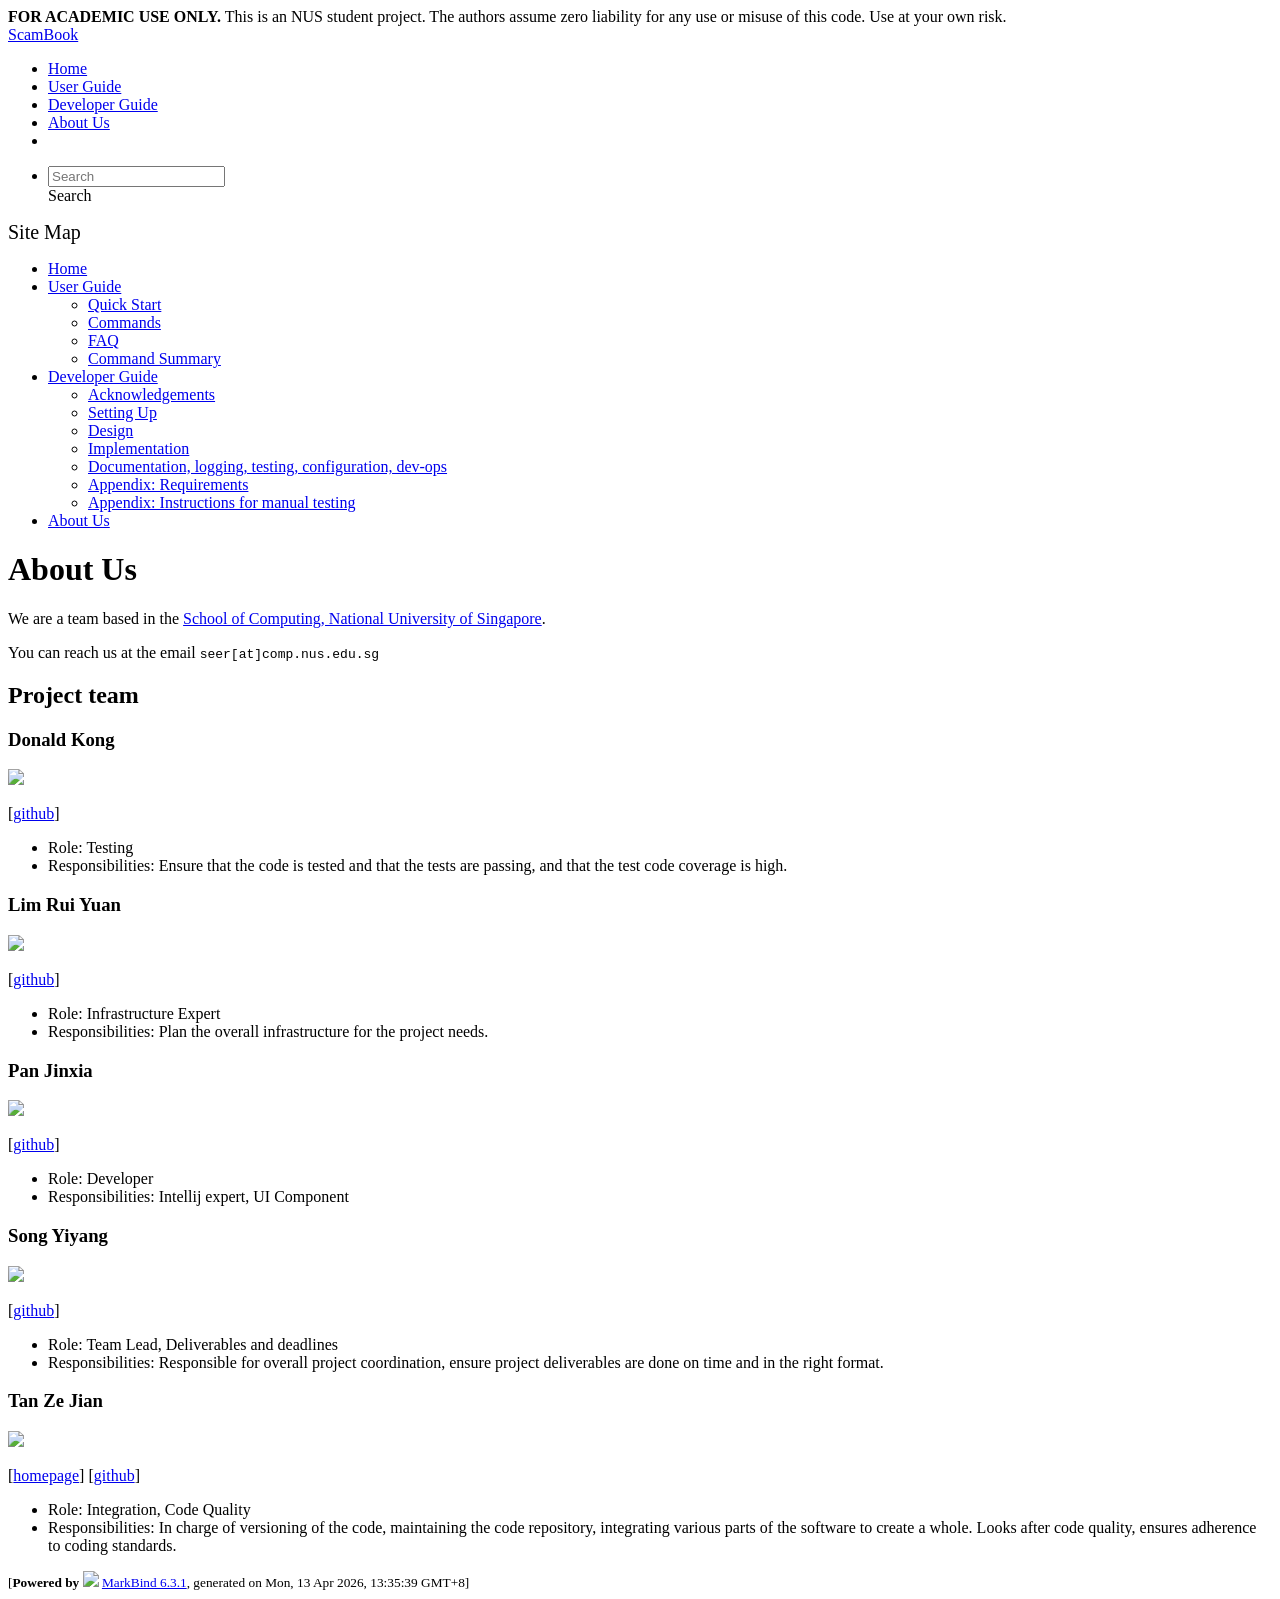
==== commit e9677dd7: "deploy: 1cb071f381ca10291360c2980d8b2cd9cdfcfa5e" ====
--- a/AboutUs.html
+++ b/AboutUs.html
@@ -16,7 +16,7 @@
 </div> <header sticky><div data-v-26aac3dc><nav class="navbar navbar-expand-md d-print-none navbar-dark bg-dark" data-v-26aac3dc><div class="container-fluid" data-v-26aac3dc><div class="navbar-left" data-v-26aac3dc><!--[--><a href="/tp/index.html" title="Home" class="navbar-brand">ScamBook</a><!--]--></div><div class="navbar-default" data-v-26aac3dc><ul class="navbar-nav me-auto mt-2 mt-lg-0" data-v-26aac3dc><!--[--> <li><a href="/tp/index.html" class="nav-link">Home</a></li> <li><a href="/tp/UserGuide.html" class="nav-link">User Guide</a></li> <li><a href="/tp/DeveloperGuide.html" class="nav-link">Developer Guide</a></li> <li><a href="/tp/AboutUs.html" class="nav-link">About Us</a></li> <li><a href="https://github.com/AY2526S2-CS2103T-T16-1/tp" target="_blank" class="nav-link"><span><span aria-hidden="true" class="fab fa-github"></span></span></a></li> <!--]--></ul></div><ul class="navbar-nav navbar-right" data-v-26aac3dc><!--[--><li><form class="navbar-form"><div style="position:relative;" class="dropdown" data-v-00e26d0a><!--[--><input value="" data-bs-toggle="dropdown" type="text" class="form-control" placeholder="Search" autocomplete="off" data-v-00e26d0a><div class="form-control placeholder-div-hidden" data-v-00e26d0a>Search</div><!--]--><ul class="dropdown-menu search-dropdown-menu dropdown-menu-hidden dropdown-menu-end" data-v-00e26d0a><!--[--><!--]--></ul></div></form></li><!--]--></ul></div></nav><div style="display:none;" class="lower-navbar-container" data-v-26aac3dc><!--[--><!----><!----><!--]--></div></div></header> <div id="flex-body"><nav id="site-nav" data-v-6b1b63d2><!--[--><div class="site-nav-top"><div class="fw-bold mb-2" style="font-size:1.25rem;">Site Map</div></div> <div class="nav-component slim-scroll"><div class="site-nav-root"><!--[--><ul class="site-nav-list site-nav-list-root" data-v-6b1b63d2><!--[--><li><div class="site-nav-default-list-item site-nav-list-item-0" onclick="handleSiteNavClick(this)"><a href="/tp/index.html">Home</a></div></li> <li><div class="site-nav-default-list-item site-nav-list-item-0" onclick="handleSiteNavClick(this)"><a href="/tp/UserGuide.html">User Guide</a> <div class="site-nav-dropdown-btn-container"><i class="site-nav-dropdown-btn-icon site-nav-rotate-icon" onclick="handleSiteNavClick(this.parentNode.parentNode, false); event.stopPropagation();"><span class="glyphicon glyphicon-menu-down" aria-hidden="true"></span></i></div></div><ul class="site-nav-dropdown-container site-nav-dropdown-container-open site-nav-list"><li><div class="site-nav-default-list-item site-nav-list-item-1" onclick="handleSiteNavClick(this)"><a href="/tp/UserGuide.html#quick-start">Quick Start</a></div></li> <li><div class="site-nav-default-list-item site-nav-list-item-1" onclick="handleSiteNavClick(this)"><a href="/tp/UserGuide.html#commands">Commands</a></div></li> <li><div class="site-nav-default-list-item site-nav-list-item-1" onclick="handleSiteNavClick(this)"><a href="/tp/UserGuide.html#faq">FAQ</a></div></li> <li><div class="site-nav-default-list-item site-nav-list-item-1" onclick="handleSiteNavClick(this)"><a href="/tp/UserGuide.html#faq">Command Summary</a></div></li></ul></li> <li><div class="site-nav-default-list-item site-nav-list-item-0" onclick="handleSiteNavClick(this)"><a href="/tp/DeveloperGuide.html">Developer Guide</a> <div class="site-nav-dropdown-btn-container"><i class="site-nav-dropdown-btn-icon site-nav-rotate-icon" onclick="handleSiteNavClick(this.parentNode.parentNode, false); event.stopPropagation();"><span class="glyphicon glyphicon-menu-down" aria-hidden="true"></span></i></div></div><ul class="site-nav-dropdown-container site-nav-dropdown-container-open site-nav-list"><li><div class="site-nav-default-list-item site-nav-list-item-1" onclick="handleSiteNavClick(this)"><a href="/tp/DeveloperGuide.html#acknowledgements">Acknowledgements</a></div></li> <li><div class="site-nav-default-list-item site-nav-list-item-1" onclick="handleSiteNavClick(this)"><a href="/tp/DeveloperGuide.html#setting-up-getting-started">Setting Up</a></div></li> <li><div class="site-nav-default-list-item site-nav-list-item-1" onclick="handleSiteNavClick(this)"><a href="/tp/DeveloperGuide.html#design">Design</a></div></li> <li><div class="site-nav-default-list-item site-nav-list-item-1" onclick="handleSiteNavClick(this)"><a href="/tp/DeveloperGuide.html#implementation">Implementation</a></div></li> <li><div class="site-nav-default-list-item site-nav-list-item-1" onclick="handleSiteNavClick(this)"><a href="/tp/DeveloperGuide.html#documentation-logging-testing-configuration-dev-ops">Documentation, logging, testing, configuration, dev-ops</a></div></li> <li><div class="site-nav-default-list-item site-nav-list-item-1" onclick="handleSiteNavClick(this)"><a href="/tp/DeveloperGuide.html#appendix-requirements">Appendix: Requirements</a></div></li> <li><div class="site-nav-default-list-item site-nav-list-item-1" onclick="handleSiteNavClick(this)"><a href="/tp/DeveloperGuide.html#appendix-instructions-for-manual-testing">Appendix: Instructions for manual testing</a></div></li></ul></li> <li><div class="site-nav-default-list-item site-nav-list-item-0" onclick="handleSiteNavClick(this)"><a href="/tp/AboutUs.html">About Us</a></div></li><!--]--><!--v-if--></ul><!--]--></div></div><!--]--><!--v-if--></nav> <div id="content-wrapper"><h1 id="about-us">About Us<a class="fa fa-anchor" href="#about-us" onclick="event.stopPropagation()"></a></h1> <p>We are a team based in the <a href="http://www.comp.nus.edu.sg">School of Computing, National University of Singapore</a>.</p> <p>You can reach us at the email <code class="hljs inline no-lang">seer[at]comp.nus.edu.sg</code></p> <h2 id="project-team">Project team<a class="fa fa-anchor" href="#project-team" onclick="event.stopPropagation()"></a></h2> <h3 id="donald-kong">Donald Kong<a class="fa fa-anchor" href="#donald-kong" onclick="event.stopPropagation()"></a></h3> <img src="/tp/images/don-ko.png" width="200px"> <p>[<a href="https://github.com/don-ko/">github</a>]</p> <ul><li>Role: Testing</li> <li>Responsibilities: Ensure that the code is tested and that the tests are passing, and that the test code coverage is
 high.</li></ul> <h3 id="lim-rui-yuan">Lim Rui Yuan<a class="fa fa-anchor" href="#lim-rui-yuan" onclick="event.stopPropagation()"></a></h3> <img src="/tp/images/oolimry.png" width="200px"> <p>[<a href="https://github.com/oolimry/">github</a>]</p> <ul><li>Role: Infrastructure Expert</li> <li>Responsibilities: Plan the overall infrastructure for the project needs.</li></ul> <h3 id="pan-jinxia">Pan Jinxia<a class="fa fa-anchor" href="#pan-jinxia" onclick="event.stopPropagation()"></a></h3> <img src="/tp/images/panjx-7339.png" width="200px"> <p>[<a href="https://github.com/panjx-7339/">github</a>]</p> <ul><li>Role: Developer</li> <li>Responsibilities: Intellij expert, UI Component</li></ul> <h3 id="song-yiyang">Song Yiyang<a class="fa fa-anchor" href="#song-yiyang" onclick="event.stopPropagation()"></a></h3> <img src="/tp/images/song-yiyang.png" width="200px"> <p>[<a href="https://github.com/song-yiyang">github</a>]</p> <ul><li>Role: Team Lead, Deliverables and deadlines</li> <li>Responsibilities: Responsible for overall project coordination,
 ensure project deliverables are done on time and in the right format.</li></ul> <h3 id="tan-ze-jian">Tan Ze Jian<a class="fa fa-anchor" href="#tan-ze-jian" onclick="event.stopPropagation()"></a></h3> <img src="/tp/images/onetw0three.png" width="200px"> <p>[<a href="https://onetw0three.github.io/">homepage</a>]
-[<a href="http://github.com/onetw0three">github</a>]</p> <ul><li>Role: Integration, Code Quality</li> <li>Responsibilities: In charge of versioning of the code, maintaining the code repository, integrating various parts of the software to create a whole. Looks after code quality, ensures adherence to coding standards.</li></ul></div> <nav id="page-nav" data-v-6b1b63d2><!--[--><div class="nav-component slim-scroll"></div><!--]--><!--v-if--></nav> <div class="scroll-top-button fa-lg d-print-none" style="display:none;bottom:2%;right:2%;position:fixed;" aria-hidden="true"><!--[--><i class="fas fa-arrow-circle-up"></i><!--]--></div></div> <footer><div class="text-center"><small>[<span><strong>Powered by</strong></span> <img src="https://markbind.org/favicon.ico" width="30"> <a href="https://markbind.org/">MarkBind 6.3.1</a>, generated on Mon, 13 Apr 2026, 13:31:26 GMT+8]</small></div></footer><!--]--></div>
+[<a href="http://github.com/onetw0three">github</a>]</p> <ul><li>Role: Integration, Code Quality</li> <li>Responsibilities: In charge of versioning of the code, maintaining the code repository, integrating various parts of the software to create a whole. Looks after code quality, ensures adherence to coding standards.</li></ul></div> <nav id="page-nav" data-v-6b1b63d2><!--[--><div class="nav-component slim-scroll"></div><!--]--><!--v-if--></nav> <div class="scroll-top-button fa-lg d-print-none" style="display:none;bottom:2%;right:2%;position:fixed;" aria-hidden="true"><!--[--><i class="fas fa-arrow-circle-up"></i><!--]--></div></div> <footer><div class="text-center"><small>[<span><strong>Powered by</strong></span> <img src="https://markbind.org/favicon.ico" width="30"> <a href="https://markbind.org/">MarkBind 6.3.1</a>, generated on Mon, 13 Apr 2026, 13:35:39 GMT+8]</small></div></footer><!--]--></div>
 </body><script src="/tp/markbind/js/bootstrap-utility.min.js"></script>
 <script src="/tp/markbind/js/polyfill.min.js"></script>
 <script src="/tp/markbind/js/vue.global.prod.min.js"></script>
